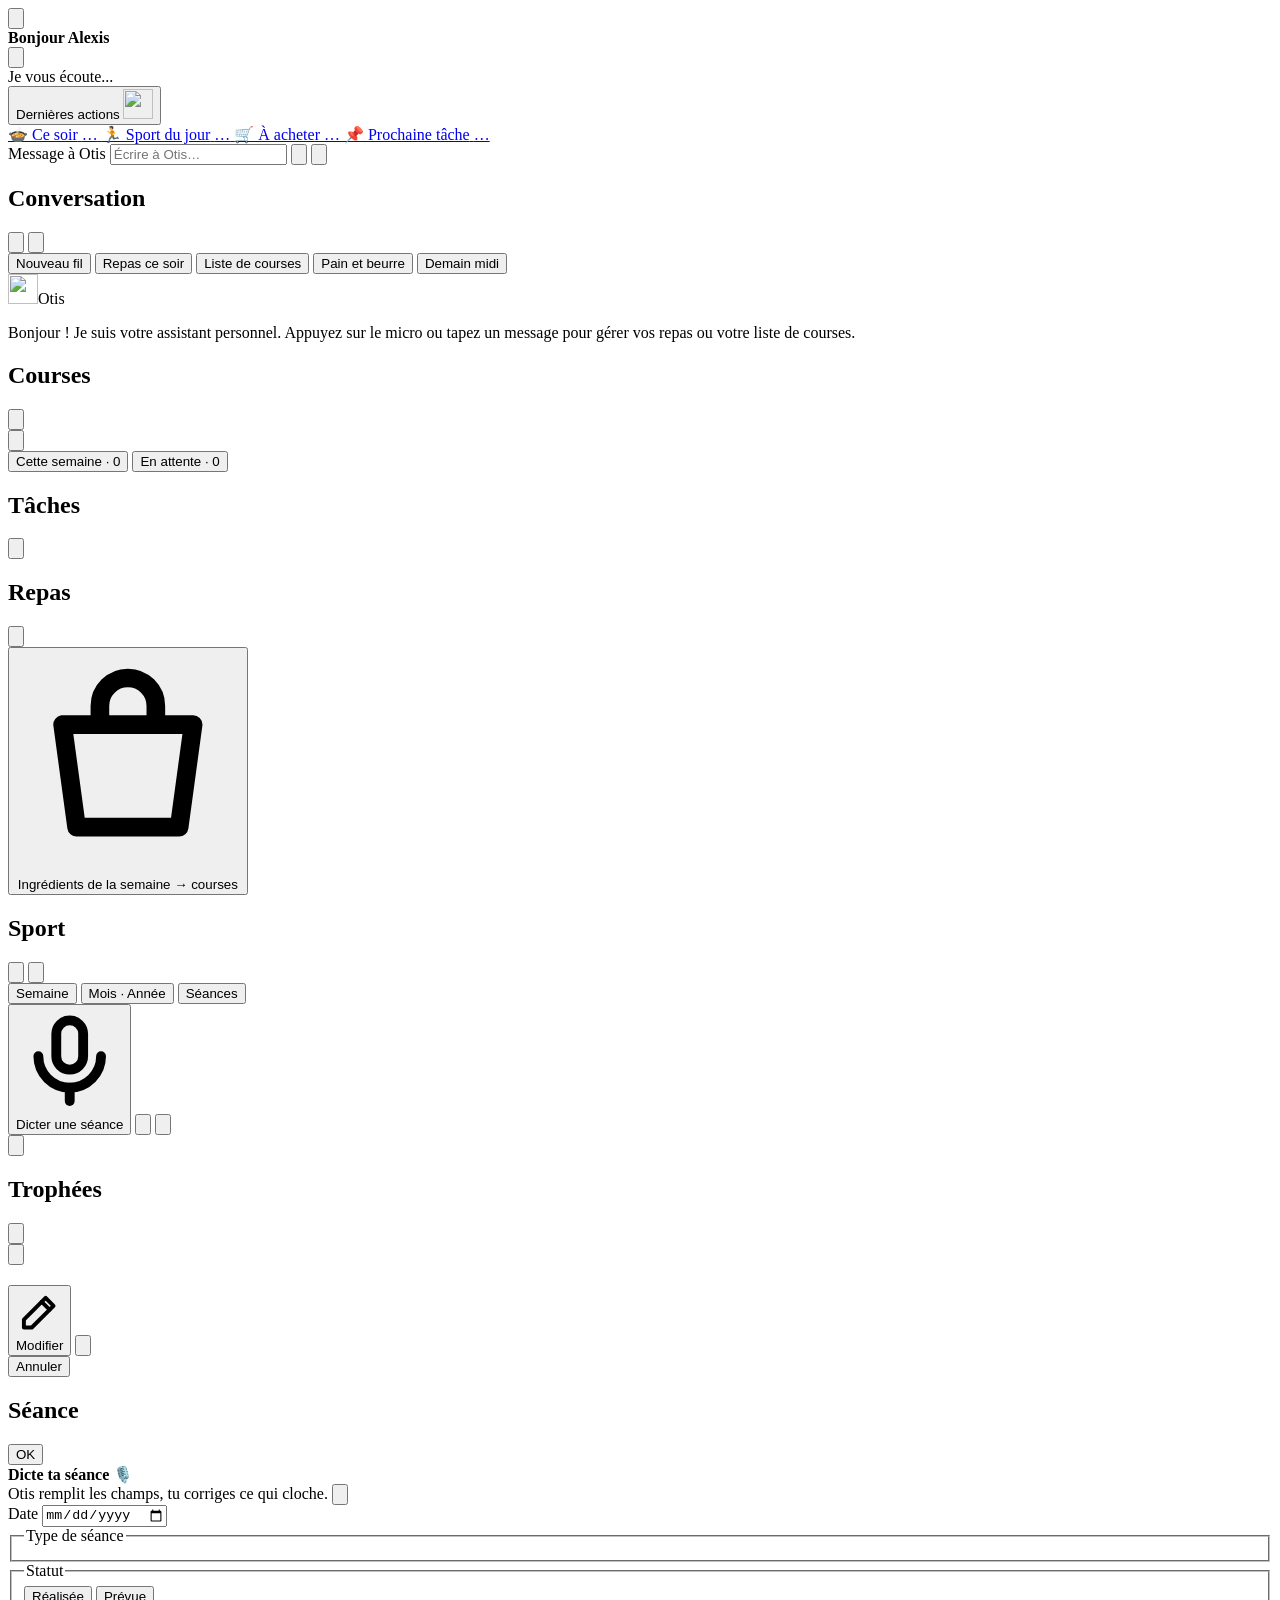
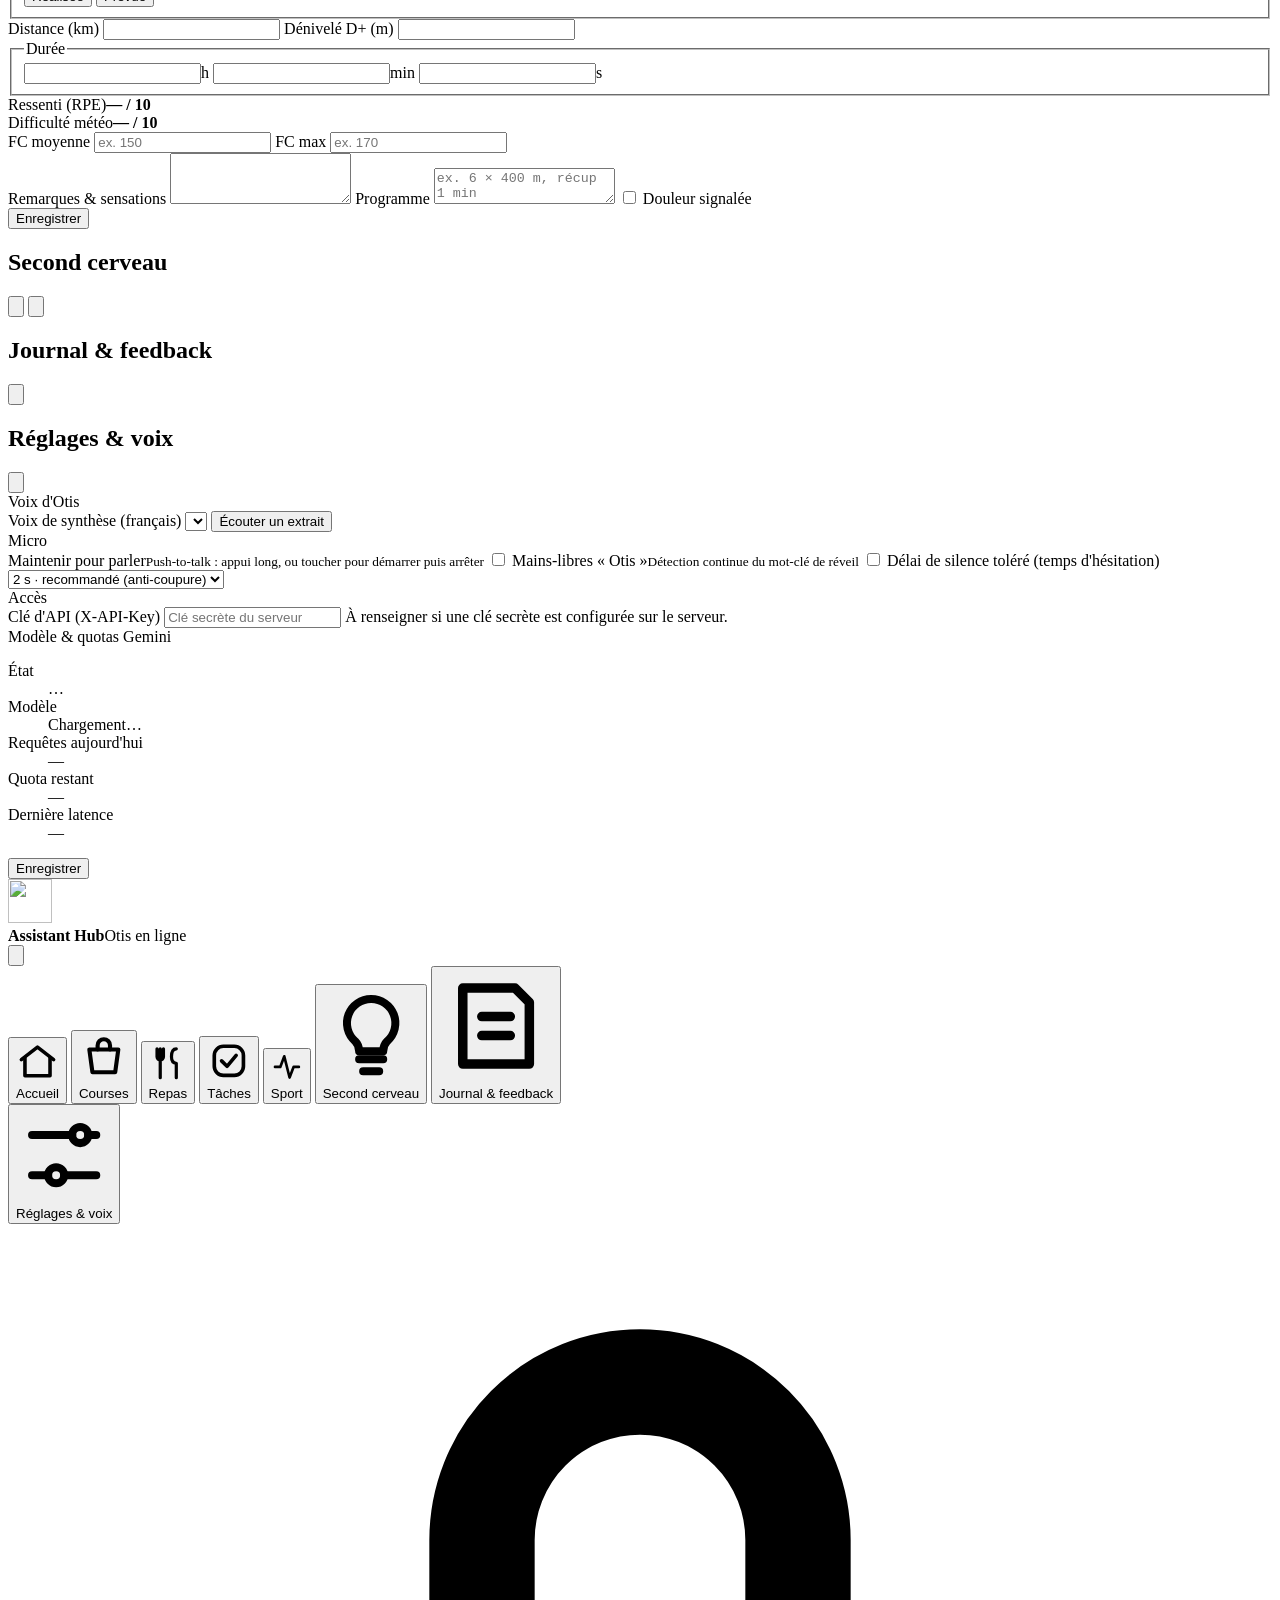
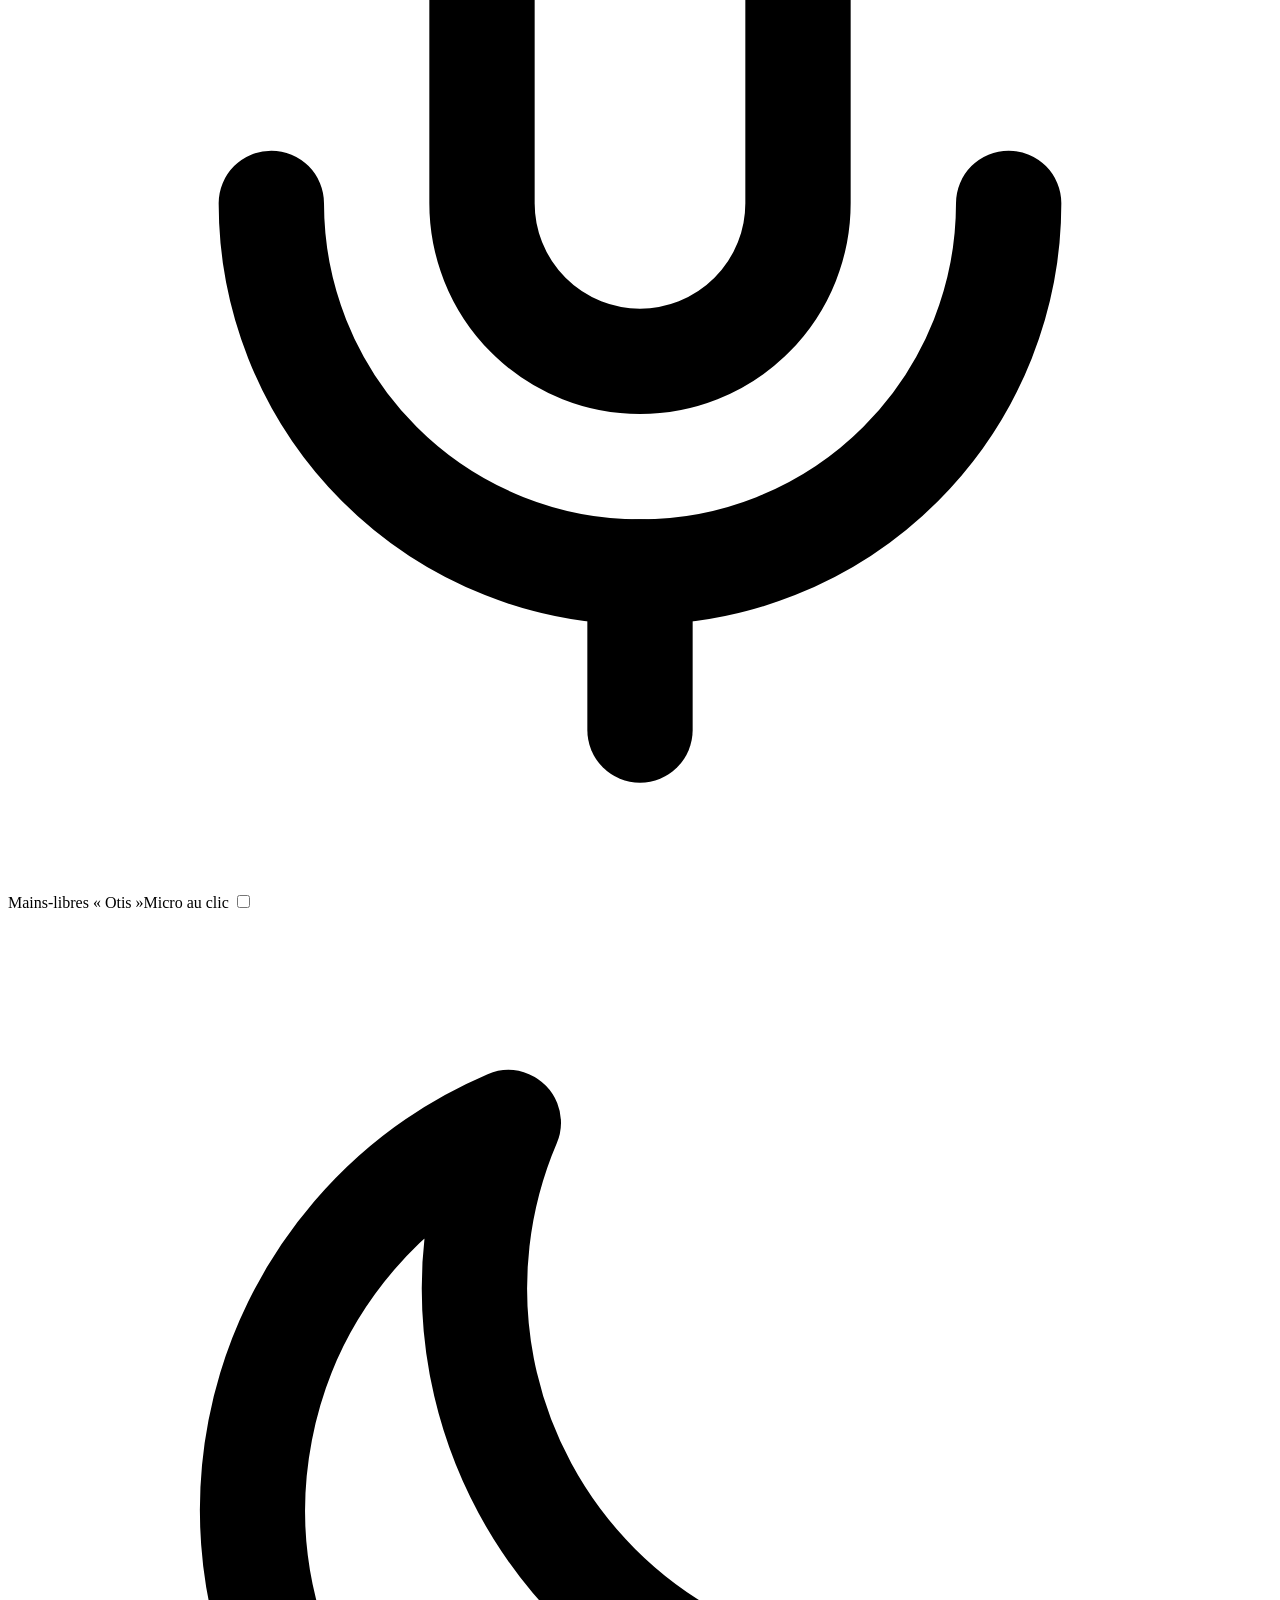
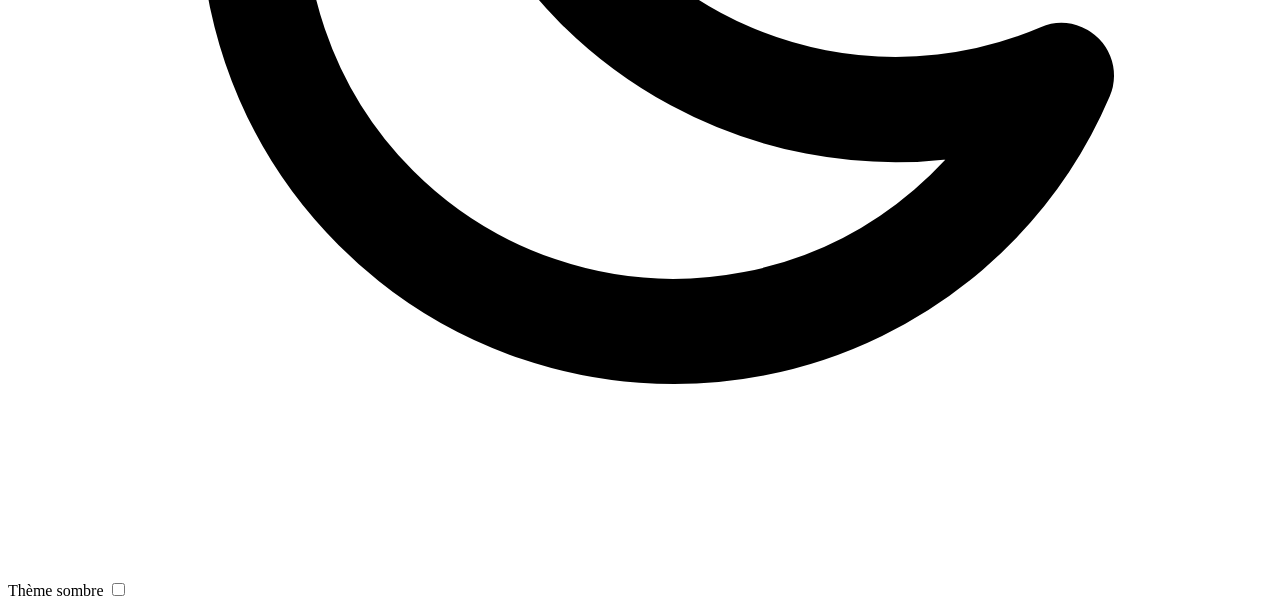
==== app/static/index.html @ 498e03b8 "#PAH - ux redesign : feat: home screen label "Otis" (manifest short_name + iOS app title, SW v49) Co" ====
<!DOCTYPE html>
<html lang="fr">
<head>
  <meta charset="UTF-8" />
  <meta name="viewport" content="width=device-width, initial-scale=1.0, maximum-scale=1.0, user-scalable=no" />
  <meta name="theme-color" content="#141416" />
  <meta name="apple-mobile-web-app-capable" content="yes" />
  <meta name="apple-mobile-web-app-status-bar-style" content="black-translucent" />
  <meta name="apple-mobile-web-app-title" content="Otis" />
  <meta name="description" content="Assistant vocal mobile personnel pour la gestion des repas et de la liste de courses." />
  <title>Assistant Personnel Hub</title>
  <!-- Thème posé avant le premier rendu (sans flash) ; même règle que resolveTheme() dans js/ui_shell.js -->
  <script>
    (function () {
      var t = null;
      try { t = localStorage.getItem("pah_theme"); } catch (e) {}
      if (t !== "light" && t !== "dark") t = window.matchMedia && window.matchMedia("(prefers-color-scheme: dark)").matches ? "dark" : "light";
      document.documentElement.setAttribute("data-theme", t);
    })();
  </script>

  <link rel="manifest" href="/manifest.json?v=8.1" />
  <link rel="icon" href="/static/icons/favicon.svg?v=8" type="image/svg+xml" />
  <link rel="icon" href="/static/icons/favicon-32.png?v=8" sizes="32x32" type="image/png" />
  <link rel="icon" href="/static/icons/favicon-16.png?v=8" sizes="16x16" type="image/png" />
  <link rel="apple-touch-icon" href="/static/icons/apple-touch-icon.png?v=8" />

  <!-- Google Fonts (Manrope, chargée par hub.css) -->
  <link rel="preconnect" href="https://fonts.googleapis.com" />
  <link rel="preconnect" href="https://fonts.gstatic.com" crossorigin />

  <link rel="stylesheet" href="/static/styles/hub.css?v=3" />
  <link rel="stylesheet" href="/static/styles/app.css?v=5" />
</head>
<body>

  <!-- Toast Notification Container (Observabilité UI) -->
  <div id="toast-container" class="toast-stack" aria-live="polite"></div>

  <div class="app" id="app-home">
  <!-- Barre du haut : menu · salutation · voix -->
  <header class="topbar">
    <button type="button" class="icon-btn" id="btn-open-drawer" aria-label="Ouvrir le menu" aria-controls="drawer" aria-expanded="false">
      <svg viewBox="0 0 24 24" fill="none" stroke="currentColor" stroke-width="2.2" stroke-linecap="round" aria-hidden="true"><path d="M4 7h16M4 12h16M4 17h10"/></svg>
    </button>
    <div class="topbar__title"><strong id="topbar-greeting">Bonjour Alexis</strong><span id="topbar-date"></span></div>
    <!-- Témoin File d'attente hors-ligne (Offline Outbox) -->
    <div id="offline-outbox-indicator" class="offline-outbox-badge" style="display:none;" title="Commandes hors-ligne en attente de synchronisation">
      <span class="outbox-icon">⏳</span>
      <span class="outbox-label">0 en attente</span>
    </div>
    <button type="button" class="icon-btn icon-btn--accent active" id="btn-tts-toggle" aria-label="Réponses vocales" aria-pressed="true">
      <svg viewBox="0 0 24 24" fill="none" stroke="currentColor" stroke-width="2" stroke-linecap="round" stroke-linejoin="round" aria-hidden="true"><path d="M4 10v4h4l5 4V6L8 10z"/><path d="M16.5 9a4 4 0 0 1 0 6"/></svg>
    </button>
  </header>

  <!-- Main Content Area -->
  <main class="app__main">

    <!-- ACCUEIL : dernières actions d'Otis + 4 bulles (la conversation complète est dans la feuille Conversation) -->
    <section id="view-home" class="home active" aria-label="Accueil">
      <!-- Live Voice Bar Visualizer -->
      <div id="voice-bar-area" class="voice-bar-area">
        <div class="voice-visualizer">
          <div class="visual-bar"></div>
          <div class="visual-bar"></div>
          <div class="visual-bar"></div>
          <div class="visual-bar"></div>
          <div class="visual-bar"></div>
          <div class="visual-bar"></div>
        </div>
        <div id="interim-transcript" class="interim-transcript">Je vous écoute...</div>
      </div>

      <section class="activity" id="home-activity" aria-label="Dernières actions">
        <button type="button" class="activity__head" data-open-conversation aria-label="Dernières actions — ouvrir la conversation avec Otis">
          Dernières actions <img class="avatar-otis" src="/static/icons/logo-otis.svg" alt="" width="30" height="30" />
        </button>
        <div id="home-activity-list" aria-live="polite"></div>
      </section>

      <div class="bubble-grid">
      <a href="#" class="bubble" data-section="repas" id="bubble-repas">
        <span class="bubble__label">🍲 Ce soir</span>
        <span class="bubble__value">…</span>
        <span class="bubble__foot"></span>
      </a>
      <a href="#" class="bubble" data-section="sport" id="bubble-sport">
        <span class="bubble__label">🏃 Sport du jour</span>
        <span class="bubble__value">…</span>
        <span class="bubble__foot"></span>
      </a>
      <a href="#" class="bubble" data-section="courses" id="bubble-courses">
        <span class="bubble__label">🛒 À acheter</span>
        <span class="bubble__value">…</span>
        <span class="bubble__foot"></span>
      </a>
      <a href="#" class="bubble" data-section="taches" id="bubble-taches">
        <span class="bubble__label">📌 Prochaine tâche</span>
        <span class="bubble__value">…</span>
        <span class="bubble__foot"></span>
      </a>
      </div>
    </section>
  </main>
  <!-- Barre de saisie universelle : déplacée dans la feuille ouverte (seul le placeholder change) -->
  <div class="composer-slot" id="composer-home-slot">
    <form id="query-form" class="composer" autocomplete="off">
      <input type="file" id="chat-file-image-input" accept="image/png,image/jpeg,image/webp" hidden />
      <label class="composer__field">
        <span class="sr-only">Message à Otis</span>
        <input type="text" id="query-input" placeholder="Écrire à Otis…" autocomplete="off" enterkeyhint="send" />
        <button type="button" class="composer__due" id="composer-due-label" aria-label="Changer la date de la tâche" hidden></button>
        <button type="button" id="btn-composer-due" class="icon-btn" aria-label="Choisir une date" aria-haspopup="dialog" aria-expanded="false" aria-controls="composer-due-pop" hidden>
          <svg viewBox="0 0 24 24" fill="none" stroke="currentColor" stroke-width="2" stroke-linecap="round" stroke-linejoin="round" aria-hidden="true"><rect x="4" y="5" width="16" height="15" rx="3"/><path d="M4 10h16M9 3v4M15 3v4"/></svg>
        </button>
        <button type="button" id="btn-chat-upload-image" class="icon-btn" aria-label="Envoyer une photo">
          <svg viewBox="0 0 24 24" fill="none" stroke="currentColor" stroke-width="2" stroke-linecap="round" stroke-linejoin="round" aria-hidden="true"><path d="M4 8h3l2-3h6l2 3h3v11H4z"/><circle cx="12" cy="13" r="3.5"/></svg>
        </button>
      </label>
      <div class="due-pop" id="composer-due-pop" role="dialog" aria-label="Échéance de la tâche" hidden>
        <label class="field">
          <span class="field__label">Date</span>
          <input type="date" id="composer-due-date" class="input" />
        </label>
        <label class="field">
          <span class="field__label">Heure (facultative)</span>
          <input type="time" id="composer-due-time" class="input" />
        </label>
        <div class="due-pop__actions">
          <button type="button" class="btn" id="btn-composer-due-clear">Effacer</button>
          <button type="button" class="btn btn--primary" id="btn-composer-due-ok">OK</button>
        </div>
      </div>
      <span id="mic-wrapper" class="mic-slot">
        <button type="button" id="mic-btn" class="mic-btn" aria-label="Maintenir pour parler à Otis">
          <svg viewBox="0 0 24 24" fill="none" stroke="currentColor" stroke-width="2.2" stroke-linecap="round" stroke-linejoin="round" aria-hidden="true"><rect x="9" y="3" width="6" height="11" rx="3"/><path d="M5 11a7 7 0 0 0 14 0"/><path d="M12 18v3"/></svg>
        </button>
      </span>
    </form>
  </div>
  </div>

    <!-- CONVERSATION : historique complet avec Otis (s'ouvre depuis « Dernières actions ») -->
    <section class="sheet" id="view-conversation" role="dialog" aria-modal="true" aria-labelledby="view-conversation-title" aria-hidden="true" tabindex="-1" inert>
      <span class="sheet__handle" aria-hidden="true"></span>
      <div class="sheet__header">
        <h2 class="sheet__title" id="view-conversation-title">Conversation</h2>
        <button type="button" class="icon-btn" id="btn-new-chat" aria-label="Nouveau fil de discussion">
          <svg viewBox="0 0 24 24" fill="none" stroke="currentColor" stroke-width="2.2" stroke-linecap="round" aria-hidden="true"><path d="M12 5v14M5 12h14"/></svg>
        </button>
        <button type="button" class="icon-btn" data-sheet-close aria-label="Fermer"><svg viewBox="0 0 24 24" fill="none" stroke="currentColor" stroke-width="2.2" stroke-linecap="round" aria-hidden="true"><path d="M6 6l12 12M18 6L6 18"/></svg></button>
      </div>
      <div class="chips chips--scroll" id="chips-container" aria-label="Suggestions">
        <button type="button" class="chip" id="chip-new-chat">Nouveau fil</button>
        <button type="button" class="chip" data-query="Qu'est-ce qu'on mange ce soir ?">Repas ce soir</button>
        <button type="button" class="chip" data-query="Donne-moi la liste de courses">Liste de courses</button>
        <button type="button" class="chip" data-query="Ajoute du pain et du beurre">Pain et beurre</button>
        <button type="button" class="chip" data-query="Qu'est-ce qu'on mange demain midi ?">Demain midi</button>
      </div>
      <div class="sheet__body">
        <div id="chat-stream" class="chat-stream" role="log" aria-live="polite" aria-label="Messages">
          <div class="msg msg--otis">
            <div class="msg__head"><img class="avatar-otis" src="/static/icons/logo-otis.svg" alt="" width="30" height="30" /><span class="msg__who">Otis</span></div>
            <p class="msg__text">Bonjour ! Je suis votre assistant personnel. Appuyez sur le micro ou tapez un message pour gérer vos repas ou votre liste de courses.</p>
          </div>
        </div>
        <!-- « Annuler » de la dernière action réversible d'Otis -->
        <div id="undo-toast" class="undo-bar" hidden>
          <span id="undo-toast-text" class="undo-bar__text">Action enregistrée</span>
          <button type="button" id="btn-undo-action" class="btn undo-bar__btn">Annuler</button>
        </div>
      </div>
      <div class="composer-slot"></div>
    </section>

    <!-- Feuille Courses (refonte UX, maquette E-Courses) -->
    <section class="sheet" id="view-shopping" role="dialog" aria-modal="true" aria-labelledby="view-shopping-title" aria-hidden="true" tabindex="-1" inert>
      <span class="sheet__handle" aria-hidden="true"></span>
      <div class="sheet__header">
        <h2 class="sheet__title" id="view-shopping-title">Courses</h2>
        <div class="menu-anchor">
          <button type="button" class="icon-btn" id="btn-shopping-more" aria-label="Plus d'options" aria-haspopup="menu" aria-expanded="false" aria-controls="shopping-menu"><svg viewBox="0 0 24 24" fill="none" stroke="currentColor" stroke-width="2.2" stroke-linecap="round" aria-hidden="true"><circle cx="5" cy="12" r="1"/><circle cx="12" cy="12" r="1"/><circle cx="19" cy="12" r="1"/></svg></button>
          <div class="menu-pop" id="shopping-menu" role="menu" aria-labelledby="btn-shopping-more" hidden>
            <button type="button" id="btn-reset-shopping" role="menuitem" class="menu-pop__item">Réinitialiser la semaine</button>
            <button type="button" id="btn-clear-bought" role="menuitem" class="menu-pop__item">Vider les achetés (en attente)</button>
          </div>
        </div>
        <button type="button" class="icon-btn" data-sheet-close aria-label="Fermer"><svg viewBox="0 0 24 24" fill="none" stroke="currentColor" stroke-width="2.2" stroke-linecap="round" aria-hidden="true"><path d="M6 6l12 12M18 6L6 18"/></svg></button>
      </div>
      <div class="seg" role="tablist" aria-label="Liste">
        <button type="button" role="tab" id="tab-cette-semaine" aria-selected="true" aria-controls="shopping-list-container">Cette semaine&nbsp;·&nbsp;<span id="badge-cette-semaine">0</span></button>
        <button type="button" role="tab" id="tab-liste-attente" aria-selected="false" aria-controls="shopping-list-container">En attente&nbsp;·&nbsp;<span id="badge-liste-attente">0</span></button>
      </div>
      <div class="sheet__body">
        <div id="shopping-completion-banner" hidden></div>
        <div id="shopping-list-container" class="shopping-list" role="tabpanel" aria-labelledby="tab-cette-semaine"></div>
      </div>
      <div class="composer-slot"></div>
    </section>

    <!-- Feuille Tâches (refonte UX, maquette E-Taches) : Google Tasks, liste « Mes tâches » ; ajout par la barre de saisie -->
    <section class="sheet" id="view-tasks" role="dialog" aria-modal="true" aria-labelledby="view-tasks-title" aria-hidden="true" tabindex="-1" inert>
      <span class="sheet__handle" aria-hidden="true"></span>
      <div class="sheet__header">
        <h2 class="sheet__title" id="view-tasks-title">Tâches <small id="tasks-count"></small></h2>
        <button type="button" class="icon-btn" data-sheet-close aria-label="Fermer"><svg viewBox="0 0 24 24" fill="none" stroke="currentColor" stroke-width="2.2" stroke-linecap="round" aria-hidden="true"><path d="M6 6l12 12M18 6L6 18"/></svg></button>
      </div>
      <div class="sheet__body">
        <div id="tasks-list-container" class="tasks-list"></div>
      </div>
      <div class="composer-slot"></div>
    </section>

    <!-- VIEW 3: MEAL PLAN -->
    <section class="sheet" id="view-meals" role="dialog" aria-modal="true" aria-labelledby="view-meals-title" aria-hidden="true" tabindex="-1" inert>
      <span class="sheet__handle" aria-hidden="true"></span>
      <div class="sheet__header">
        <h2 class="sheet__title" id="view-meals-title">Repas</h2>
        <button type="button" class="icon-btn" data-sheet-close aria-label="Fermer"><svg viewBox="0 0 24 24" fill="none" stroke="currentColor" stroke-width="2.2" stroke-linecap="round" aria-hidden="true"><path d="M6 6l12 12M18 6L6 18"/></svg></button>
      </div>
      <div class="sheet__body">
        <div class="meal-head">
          <div id="meal-nav" class="meal-nav"></div>
          <div class="meal-days" id="meal-days" role="tablist" aria-label="Jour"></div>
        </div>
        <div id="meal-container" class="meals"></div>
        <button type="button" class="meal-ingredients-btn" id="btn-meal-ingredients" aria-expanded="false" aria-controls="meal-ingredients">
          <svg viewBox="0 0 24 24" fill="none" stroke="currentColor" stroke-width="2" stroke-linecap="round" stroke-linejoin="round" aria-hidden="true"><path d="M5 8h14l-1.5 11h-11z"/><path d="M9 8V6a3 3 0 0 1 6 0v2"/></svg>
          <span>Ingrédients de la semaine → courses</span>
        </button>
        <div id="meal-ingredients" class="meal-ingredients" hidden></div>
      </div>
      <div class="composer-slot"></div>
    </section>

    <!-- VIEW 4: SPORT RUNNING & COACH OTIS -->
    <section class="sheet" id="view-sport" role="dialog" aria-modal="true" aria-labelledby="view-sport-title" aria-hidden="true" tabindex="-1" inert>
      <span class="sheet__handle" aria-hidden="true"></span>
      <div class="sheet__header">
        <h2 class="sheet__title" id="view-sport-title">Sport</h2>
        <button type="button" class="icon-btn icon-btn--accent" id="btn-sport-trophies" aria-label="Trophées"><svg viewBox="0 0 24 24" fill="none" stroke="currentColor" stroke-width="2" stroke-linecap="round" stroke-linejoin="round" aria-hidden="true"><path d="M8 4h8v5a4 4 0 0 1-8 0z"/><path d="M8 6H5a3 3 0 0 0 3 4M16 6h3a3 3 0 0 1-3 4M12 13v4M9 20h6"/></svg></button>
        <button type="button" class="icon-btn" data-sheet-close aria-label="Fermer"><svg viewBox="0 0 24 24" fill="none" stroke="currentColor" stroke-width="2.2" stroke-linecap="round" aria-hidden="true"><path d="M6 6l12 12M18 6L6 18"/></svg></button>
      </div>
      <div class="seg" role="tablist" aria-label="Vue">
        <button type="button" role="tab" id="tab-sport-week" data-sport-view="week" aria-selected="true">Semaine</button>
        <button type="button" role="tab" id="tab-sport-period" data-sport-view="period" aria-selected="false">Mois · Année</button>
        <button type="button" role="tab" id="tab-sport-sessions" data-sport-view="sessions" aria-selected="false">Séances</button>
      </div>
      <div class="sheet__body">
        <!-- Vue Semaine : coach, période, totaux, jauge, séances de la semaine (views/sport/period_view.js) -->
        <div id="sport-week" class="sport-view" role="tabpanel" aria-labelledby="tab-sport-week"></div>
        <!-- Vue Mois · Année : totaux, tuiles, histogramme cliquable, palier imminent -->
        <div id="sport-period" class="sport-view" role="tabpanel" aria-labelledby="tab-sport-period" hidden></div>
        <!-- Vue Séances : filtres, liste par semaine, pagination (views/sport/sessions_list_view.js) -->
        <div id="sport-sessions-list" class="sport-view" role="tabpanel" aria-labelledby="tab-sport-sessions" hidden></div>
      </div>
      <div class="action-bar">
        <button type="button" class="btn btn--primary" id="btn-sport-dictate"><svg viewBox="0 0 24 24" fill="none" stroke="currentColor" stroke-width="2.2" stroke-linecap="round" stroke-linejoin="round" aria-hidden="true"><rect x="9" y="3" width="6" height="11" rx="3"/><path d="M5 11a7 7 0 0 0 14 0"/><path d="M12 18v3"/></svg>Dicter une séance</button>
        <button type="button" class="icon-btn" id="btn-sport-new" aria-label="Saisir une séance à la main"><svg viewBox="0 0 24 24" fill="none" stroke="currentColor" stroke-width="2" stroke-linecap="round" stroke-linejoin="round" aria-hidden="true"><path d="M4 20h4L19 9l-4-4L4 16z"/><path d="M13 7l4 4"/></svg></button>
        <input type="file" id="file-sport-screenshot-input" accept="image/png,image/jpeg,image/webp" hidden />
        <button type="button" class="icon-btn" id="btn-import-sport-screenshot" aria-label="Importer une capture de montre"><svg viewBox="0 0 24 24" fill="none" stroke="currentColor" stroke-width="2" stroke-linecap="round" stroke-linejoin="round" aria-hidden="true"><path d="M4 8h3l2-3h6l2 3h3v11H4z"/><circle cx="12" cy="13" r="3.5"/></svg></button>
      </div>
    </section>

    <!-- Trophées (feuille empilée sur Sport, icône 🏆) : ‹ revient au Sport, ✕ ferme tout (views/sport/trophies_view.js) -->
    <section class="sheet sheet--stacked" id="view-sport-trophies" role="dialog" aria-modal="true" aria-labelledby="sport-trophies-title" aria-hidden="true" tabindex="-1" inert>
      <span class="sheet__handle" aria-hidden="true"></span>
      <div class="sheet__header">
        <button type="button" class="icon-btn" data-sheet-close aria-label="Retour au sport"><svg viewBox="0 0 24 24" fill="none" stroke="currentColor" stroke-width="2.2" stroke-linecap="round" aria-hidden="true"><path d="M15 6l-6 6 6 6"/></svg></button>
        <h2 class="sheet__title" id="sport-trophies-title">Trophées</h2>
        <button type="button" class="icon-btn" id="btn-trophies-close" aria-label="Fermer"><svg viewBox="0 0 24 24" fill="none" stroke="currentColor" stroke-width="2.2" stroke-linecap="round" aria-hidden="true"><path d="M6 6l12 12M18 6L6 18"/></svg></button>
      </div>
      <div class="sheet__body trophies" id="trophies-body"></div>
    </section>

    <!-- Détail d'une séance (feuille empilée) : la barre de saisie corrige la séance ouverte -->
    <section class="sheet sheet--stacked" id="view-sport-session" role="dialog" aria-modal="true" aria-labelledby="sport-session-title" aria-hidden="true" tabindex="-1" inert>
      <span class="sheet__handle" aria-hidden="true"></span>
      <div class="sheet__header">
        <button type="button" class="icon-btn" data-sheet-close aria-label="Retour aux séances"><svg viewBox="0 0 24 24" fill="none" stroke="currentColor" stroke-width="2.2" stroke-linecap="round" aria-hidden="true"><path d="M15 6l-6 6 6 6"/></svg></button>
        <div class="sport-detail__heading">
          <h2 class="sport-detail__title" id="sport-session-title"></h2>
          <span class="sport-detail__sub" id="sport-session-sub"></span>
        </div>
        <button type="button" class="btn sport-detail__edit" id="btn-sport-session-edit"><svg viewBox="0 0 24 24" fill="none" stroke="currentColor" stroke-width="2" stroke-linecap="round" stroke-linejoin="round" aria-hidden="true"><path d="M4 20h4L19 9l-4-4L4 16z"/><path d="M13 7l4 4"/></svg>Modifier</button>
        <button type="button" class="icon-btn icon-btn--danger" id="btn-sport-session-delete" aria-label="Supprimer la séance"><svg viewBox="0 0 24 24" fill="none" stroke="currentColor" stroke-width="2" stroke-linecap="round" stroke-linejoin="round" aria-hidden="true"><path d="M5 7h14M9 7V4h6v3M7 7l1 13h8l1-13"/></svg></button>
      </div>
      <div class="sheet__body" id="sport-session-body"></div>
      <div class="composer-slot"></div>
    </section>

    <!-- Formulaire Séance unique (créer / modifier, feuille empilée) avec « Dicte ta séance » -->
    <section class="sheet sheet--stacked" id="view-sport-form" role="dialog" aria-modal="true" aria-labelledby="sport-form-title" aria-hidden="true" tabindex="-1" inert>
      <span class="sheet__handle" aria-hidden="true"></span>
      <div class="sheet__header sport-form__header">
        <button type="button" class="btn" data-sheet-close>Annuler</button>
        <h2 class="sport-form__title" id="sport-form-title">Séance</h2>
        <button type="submit" class="btn btn--primary" form="sport-form">OK</button>
      </div>
      <div class="sheet__body">
        <form class="form" id="sport-form" novalidate>
          <div class="callout callout--accent">
            <span class="callout__text"><strong>Dicte ta séance 🎙️</strong><br><span id="sport-form-dictation-hint">Otis remplit les champs, tu corriges ce qui cloche.</span></span>
            <button type="button" class="mic-btn" id="btn-sport-form-dictate" aria-label="Dicter pour remplir le formulaire"><svg viewBox="0 0 24 24" fill="none" stroke="currentColor" stroke-width="2.2" stroke-linecap="round" stroke-linejoin="round" aria-hidden="true"><rect x="9" y="3" width="6" height="11" rx="3"/><path d="M5 11a7 7 0 0 0 14 0"/><path d="M12 18v3"/></svg></button>
          </div>
          <label class="field">
            <span class="field__label">Date</span>
            <input class="input" type="date" id="sport-form-date" required>
          </label>
          <fieldset>
            <legend>Type de séance</legend>
            <div class="chips" id="sport-form-types"></div>
          </fieldset>
          <fieldset>
            <legend>Statut</legend>
            <div class="seg seg--rail sport-form__status" id="sport-form-status">
              <button type="button" data-statut="Réalisé" aria-pressed="true">Réalisée</button>
              <button type="button" data-statut="Prévu" aria-pressed="false">Prévue</button>
            </div>
          </fieldset>
          <div class="grid-2">
            <label class="field">
              <span class="field__label">Distance (km)</span>
              <input class="input" type="text" inputmode="decimal" id="sport-form-distance" autocomplete="off">
            </label>
            <label class="field">
              <span class="field__label">Dénivelé D+ (m)</span>
              <input class="input" type="text" inputmode="numeric" id="sport-form-dplus" autocomplete="off">
            </label>
          </div>
          <fieldset>
            <legend>Durée</legend>
            <div class="grid-3">
              <label class="input-unit"><input class="input" type="text" inputmode="numeric" id="sport-form-h" aria-label="Heures" autocomplete="off"><span>h</span></label>
              <label class="input-unit"><input class="input" type="text" inputmode="numeric" id="sport-form-m" aria-label="Minutes" autocomplete="off"><span>min</span></label>
              <label class="input-unit"><input class="input" type="text" inputmode="numeric" id="sport-form-s" aria-label="Secondes" autocomplete="off"><span>s</span></label>
            </div>
            <span class="field__hint" id="sport-form-pace"></span>
          </fieldset>
          <div class="field">
            <div class="field__row"><span class="field__label">Ressenti (RPE)</span><strong id="sport-form-rpe-value">— / 10</strong></div>
            <div class="scale" id="sport-form-rpe" data-min="1" data-max="10" data-allow-empty="true" role="radiogroup" aria-label="Ressenti de 1 à 10"></div>
          </div>
          <div class="field">
            <div class="field__row"><span class="field__label">Difficulté météo</span><strong id="sport-form-meteo-value">— / 10</strong></div>
            <div class="scale" id="sport-form-meteo" data-min="1" data-max="10" data-allow-empty="true" role="radiogroup" aria-label="Difficulté météo de 1 à 10"></div>
          </div>
          <div class="grid-2">
            <label class="field">
              <span class="field__label">FC moyenne</span>
              <input class="input" type="text" inputmode="numeric" id="sport-form-fc-moy" placeholder="ex. 150" autocomplete="off">
            </label>
            <label class="field">
              <span class="field__label">FC max</span>
              <input class="input" type="text" inputmode="numeric" id="sport-form-fc-max" placeholder="ex. 170" autocomplete="off">
            </label>
          </div>
          <label class="field">
            <span class="field__label">Remarques &amp; sensations</span>
            <textarea class="textarea" rows="3" id="sport-form-remarques"></textarea>
          </label>
          <label class="field">
            <span class="field__label">Programme</span>
            <textarea class="textarea" rows="2" id="sport-form-programme" placeholder="ex. 6 × 400 m, récup 1 min"></textarea>
          </label>
          <label class="sport-form__pain">
            <input class="check check--danger" type="checkbox" id="sport-form-pain">
            <span>Douleur signalée</span>
          </label>
          <div class="sport-form__pain-detail" id="sport-form-pain-detail" hidden>
            <div class="field">
              <div class="field__row"><span class="field__label">Intensité de la douleur</span><strong id="sport-form-pain-level-value">5 / 10</strong></div>
              <div class="scale scale--danger" id="sport-form-pain-level" data-min="0" data-max="10" role="radiogroup" aria-label="Intensité de la douleur de 0 à 10"></div>
            </div>
            <label class="field">
              <span class="field__label">Zone</span>
              <input class="input" type="text" id="sport-form-pain-zone" maxlength="60" placeholder="ex. tibia / genou" autocomplete="off">
            </label>
          </div>
          <p class="sport-form__errors" id="sport-form-errors" role="alert" hidden></p>
        </form>
      </div>
      <div class="sport-form__footer">
        <button type="submit" class="btn btn--primary btn--block btn--lg" form="sport-form">Enregistrer</button>
      </div>
    </section>

    <!-- Feuille Second cerveau (refonte UX, maquette E-Notes) : puces de catégorie, cartes ; ajout par la barre de saisie -->
    <section class="sheet" id="view-second-brain" role="dialog" aria-modal="true" aria-labelledby="view-second-brain-title" aria-hidden="true" tabindex="-1" inert>
      <span class="sheet__handle" aria-hidden="true"></span>
      <div class="sheet__header">
        <h2 class="sheet__title" id="view-second-brain-title">Second cerveau</h2>
        <button type="button" class="icon-btn" id="btn-brain-search" aria-label="Rechercher" aria-expanded="false" aria-controls="brain-search"><svg viewBox="0 0 24 24" fill="none" stroke="currentColor" stroke-width="2.2" stroke-linecap="round" aria-hidden="true"><circle cx="11" cy="11" r="6.5"/><path d="M16 16l4 4"/></svg></button>
        <button type="button" class="icon-btn" data-sheet-close aria-label="Fermer"><svg viewBox="0 0 24 24" fill="none" stroke="currentColor" stroke-width="2.2" stroke-linecap="round" aria-hidden="true"><path d="M6 6l12 12M18 6L6 18"/></svg></button>
      </div>
      <div class="brain-search" id="brain-search" hidden>
        <label class="sr-only" for="brain-search-input">Rechercher dans les notes</label>
        <input type="search" id="brain-search-input" class="input" placeholder="Rechercher dans les notes…" autocomplete="off" enterkeyhint="search" />
      </div>
      <div class="chips chips--scroll" id="brain-chips" role="tablist" aria-label="Catégorie"></div>
      <div class="sheet__body">
        <div id="second-brain-list" class="notes-list" role="tabpanel" aria-label="Notes"></div>
      </div>
      <div class="composer-slot"></div>
    </section>

    <!-- Feuille Journal & feedback (sortie du Second cerveau, refonte UX étape 7) : contenu inchangé -->
    <section class="sheet" id="view-journal" role="dialog" aria-modal="true" aria-labelledby="view-journal-title" aria-hidden="true" tabindex="-1" inert>
      <span class="sheet__handle" aria-hidden="true"></span>
      <div class="sheet__header">
        <h2 class="sheet__title" id="view-journal-title">Journal &amp; feedback</h2>
        <button type="button" class="icon-btn" data-sheet-close aria-label="Fermer"><svg viewBox="0 0 24 24" fill="none" stroke="currentColor" stroke-width="2.2" stroke-linecap="round" aria-hidden="true"><path d="M6 6l12 12M18 6L6 18"/></svg></button>
      </div>
      <div class="sheet__body">
        <div id="audit-logs-list" class="journal-list"></div>
      </div>
    </section>

    <!-- Feuille Réglages & voix (ancienne modale, refonte UX étape 7 suite) : contenu inchangé ; « Enregistrer » applique -->
    <section class="sheet" id="view-settings" role="dialog" aria-modal="true" aria-labelledby="view-settings-title" aria-hidden="true" tabindex="-1" inert>
      <span class="sheet__handle" aria-hidden="true"></span>
      <div class="sheet__header">
        <h2 class="sheet__title" id="view-settings-title">Réglages &amp; voix</h2>
        <button type="button" class="icon-btn" data-sheet-close aria-label="Fermer"><svg viewBox="0 0 24 24" fill="none" stroke="currentColor" stroke-width="2.2" stroke-linecap="round" aria-hidden="true"><path d="M6 6l12 12M18 6L6 18"/></svg></button>
      </div>
      <div class="sheet__body">
        <form class="settings-form" id="settings-form" novalidate>
          <span class="section-label">Voix d'Otis</span>
          <div class="settings-group">
            <label class="field">
              <span class="field__label">Voix de synthèse (français)</span>
              <select id="voice-select" class="select"></select>
            </label>
            <button type="button" id="btn-test-voice" class="btn">Écouter un extrait</button>
          </div>

          <span class="section-label">Micro</span>
          <div class="settings-group">
            <label class="settings-row">
              <span class="settings-row__text">Maintenir pour parler<small>Push-to-talk : appui long, ou toucher pour démarrer puis arrêter</small></span>
              <span class="switch"><input type="checkbox" id="push-to-talk-toggle" /><span></span></span>
            </label>
            <label class="settings-row">
              <span class="settings-row__text">Mains-libres « Otis »<small>Détection continue du mot-clé de réveil</small></span>
              <span class="switch"><input type="checkbox" id="wake-word-toggle" /><span></span></span>
            </label>
            <label class="field">
              <span class="field__label">Délai de silence toléré (temps d'hésitation)</span>
              <select id="vad-silence-select" class="select">
                <option value="1500">1,5 s · rapide</option>
                <option value="2000" selected>2 s · recommandé (anti-coupure)</option>
                <option value="2500">2,5 s · très tolérant</option>
              </select>
            </label>
          </div>

          <span class="section-label">Accès</span>
          <div class="settings-group">
            <label class="field">
              <span class="field__label">Clé d'API (X-API-Key)</span>
              <input type="password" id="api-key-input" class="input" placeholder="Clé secrète du serveur" autocomplete="off" />
              <span class="field__hint">À renseigner si une clé secrète est configurée sur le serveur.</span>
            </label>
          </div>

          <span class="section-label">Modèle &amp; quotas Gemini</span>
          <div class="settings-group">
            <dl class="settings-stats">
              <div><dt>État</dt><dd><span id="llm-quota-badge" class="badge badge--muted">…</span></dd></div>
              <div><dt>Modèle</dt><dd id="llm-stat-model">Chargement…</dd></div>
              <div><dt>Requêtes aujourd'hui</dt><dd id="llm-stat-requests">—</dd></div>
              <div><dt>Quota restant</dt><dd id="llm-stat-remaining">—</dd></div>
              <div><dt>Dernière latence</dt><dd id="llm-stat-latency">—</dd></div>
            </dl>
          </div>
        </form>
      </div>
      <div class="settings__footer">
        <button type="submit" class="btn btn--primary btn--block btn--lg" id="btn-save-settings" form="settings-form">Enregistrer</button>
      </div>
    </section>


  <!-- Menu burger (remplace la barre d'onglets du bas) -->
  <nav class="drawer" id="drawer" aria-label="Menu principal" aria-hidden="true" tabindex="-1" inert>
    <div class="drawer__brand">
      <img class="avatar-otis avatar-otis--lg" src="/static/icons/logo-otis.svg" alt="" width="44" height="44" />
      <div class="drawer__brand-text"><strong>Assistant Hub</strong><span class="drawer__status">Otis en ligne</span></div>
      <button type="button" class="icon-btn" data-drawer-close aria-label="Fermer le menu"><svg viewBox="0 0 24 24" fill="none" stroke="currentColor" stroke-width="2.2" stroke-linecap="round" aria-hidden="true"><path d="M6 6l12 12M18 6L6 18"/></svg></button>
    </div>
    <button type="button" class="drawer__item" data-section="accueil" aria-current="page"><svg viewBox="0 0 24 24" fill="none" stroke="currentColor" stroke-width="2" stroke-linecap="round" stroke-linejoin="round" aria-hidden="true"><path d="M3 11l9-7 9 7"/><path d="M5 10v10h14V10"/></svg><span class="drawer__label">Accueil</span></button>
    <button type="button" class="drawer__item" data-section="courses"><svg viewBox="0 0 24 24" fill="none" stroke="currentColor" stroke-width="2" stroke-linecap="round" stroke-linejoin="round" aria-hidden="true"><path d="M5 8h14l-1.5 11h-11z"/><path d="M9 8V6a3 3 0 0 1 6 0v2"/></svg><span class="drawer__label">Courses</span><span class="count" id="drawer-count-courses"></span></button>
    <button type="button" class="drawer__item" data-section="repas"><svg viewBox="0 0 24 24" fill="none" stroke="currentColor" stroke-width="2" stroke-linecap="round" stroke-linejoin="round" aria-hidden="true"><path d="M7 3v8M5 3v5a2 2 0 0 0 4 0V3M7 11v10"/><path d="M17 3c-2 0-3 2-3 5s1 4 3 4v9"/></svg><span class="drawer__label">Repas</span></button>
    <button type="button" class="drawer__item" data-section="taches"><svg viewBox="0 0 24 24" fill="none" stroke="currentColor" stroke-width="2" stroke-linecap="round" stroke-linejoin="round" aria-hidden="true"><rect x="4" y="4" width="16" height="16" rx="5"/><path d="M8 12l3 3 5-6"/></svg><span class="drawer__label">Tâches</span><span class="count" id="drawer-count-taches"></span></button>
    <button type="button" class="drawer__item" data-section="sport"><svg viewBox="0 0 24 24" fill="none" stroke="currentColor" stroke-width="2" stroke-linecap="round" stroke-linejoin="round" aria-hidden="true"><path d="M3 12h4l3-8 4 16 3-8h4"/></svg><span class="drawer__label">Sport</span></button>
    <button type="button" class="drawer__item" data-section="second_cerveau"><svg viewBox="0 0 24 24" fill="none" stroke="currentColor" stroke-width="2" stroke-linecap="round" stroke-linejoin="round" aria-hidden="true"><path d="M9 18h6M10 21h4"/><path d="M12 3a6 6 0 0 0-4 10.5c.7.7 1 1.5 1 2.5h6c0-1 .3-1.8 1-2.5A6 6 0 0 0 12 3z"/></svg><span class="drawer__label">Second cerveau</span><span class="count" id="drawer-count-second_cerveau"></span></button>
    <button type="button" class="drawer__item" id="drawer-journal" data-section="journal"><svg viewBox="0 0 24 24" fill="none" stroke="currentColor" stroke-width="2" stroke-linecap="round" stroke-linejoin="round" aria-hidden="true"><path d="M5 4h11l3 3v13H5z"/><path d="M9 10h6M9 14h6"/></svg><span class="drawer__label">Journal &amp; feedback</span></button>
    <div class="drawer__footer">
      <button type="button" class="drawer__item" id="btn-settings" data-section="reglages"><svg viewBox="0 0 24 24" fill="none" stroke="currentColor" stroke-width="2" stroke-linecap="round" stroke-linejoin="round" aria-hidden="true"><path d="M4 7h10M18 7h2M4 17h4M12 17h8"/><circle cx="16" cy="7" r="2"/><circle cx="10" cy="17" r="2"/></svg><span class="drawer__label">Réglages &amp; voix</span></button>
      <label class="drawer__item"><svg viewBox="0 0 24 24" fill="none" stroke="currentColor" stroke-width="2" stroke-linecap="round" stroke-linejoin="round" aria-hidden="true"><rect x="9" y="3" width="6" height="11" rx="3"/><path d="M5 11a7 7 0 0 0 14 0"/><path d="M12 18v3"/></svg><span class="drawer__label">Mains-libres « Otis »<span id="wake-word-indicator" class="wake-word-indicator"><span class="wake-dot"></span><span class="wake-label">Micro au clic</span></span></span>
        <span class="switch"><input type="checkbox" id="wake-word-switch" /><span></span></span>
      </label>
      <label class="drawer__item"><svg viewBox="0 0 24 24" fill="none" stroke="currentColor" stroke-width="2" stroke-linecap="round" stroke-linejoin="round" aria-hidden="true"><path d="M20 14.5A8 8 0 0 1 9.5 4 8 8 0 1 0 20 14.5z"/></svg><span class="drawer__label">Thème sombre</span>
        <span class="switch"><input type="checkbox" id="theme-switch" /><span></span></span>
      </label>
    </div>
  </nav>
  <div class="sheet-backdrop" aria-hidden="true"></div>

  <script type="module" src="/static/app.js?v=31.0"></script>
</body>
</html>
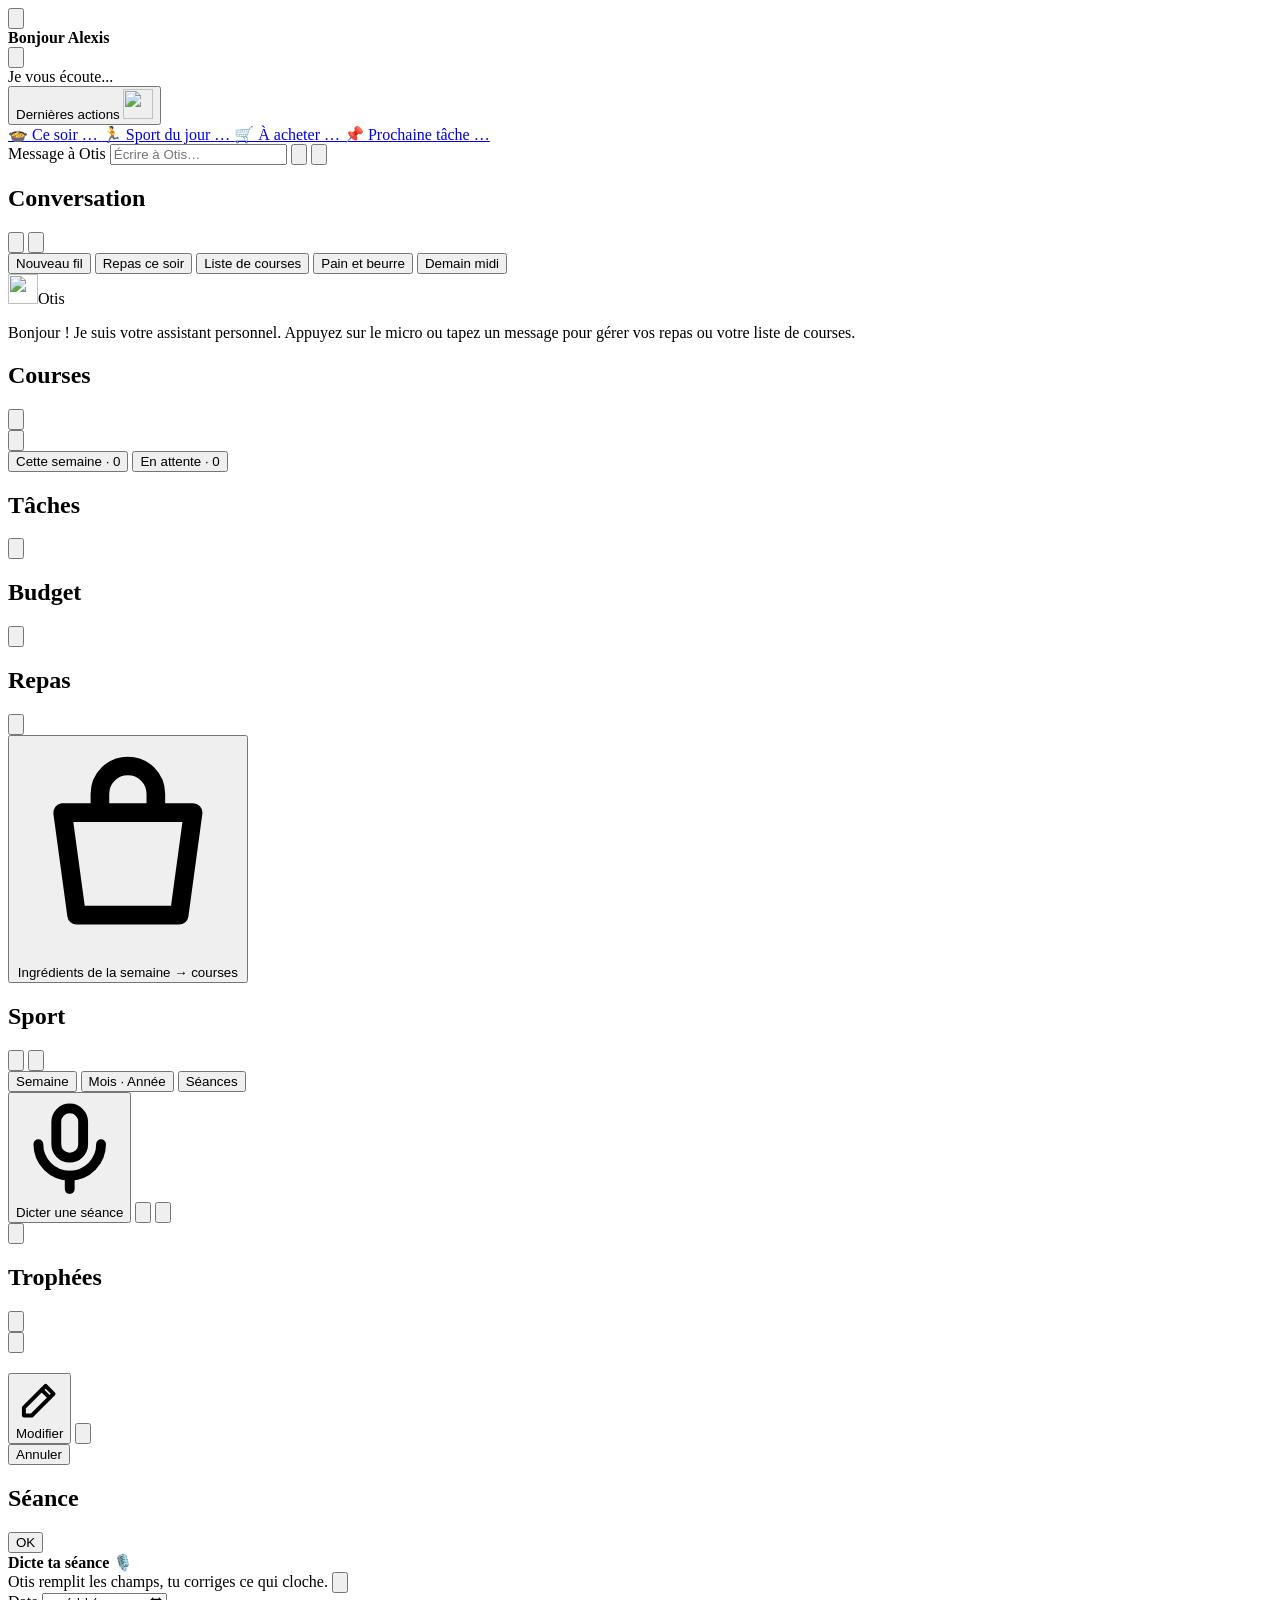
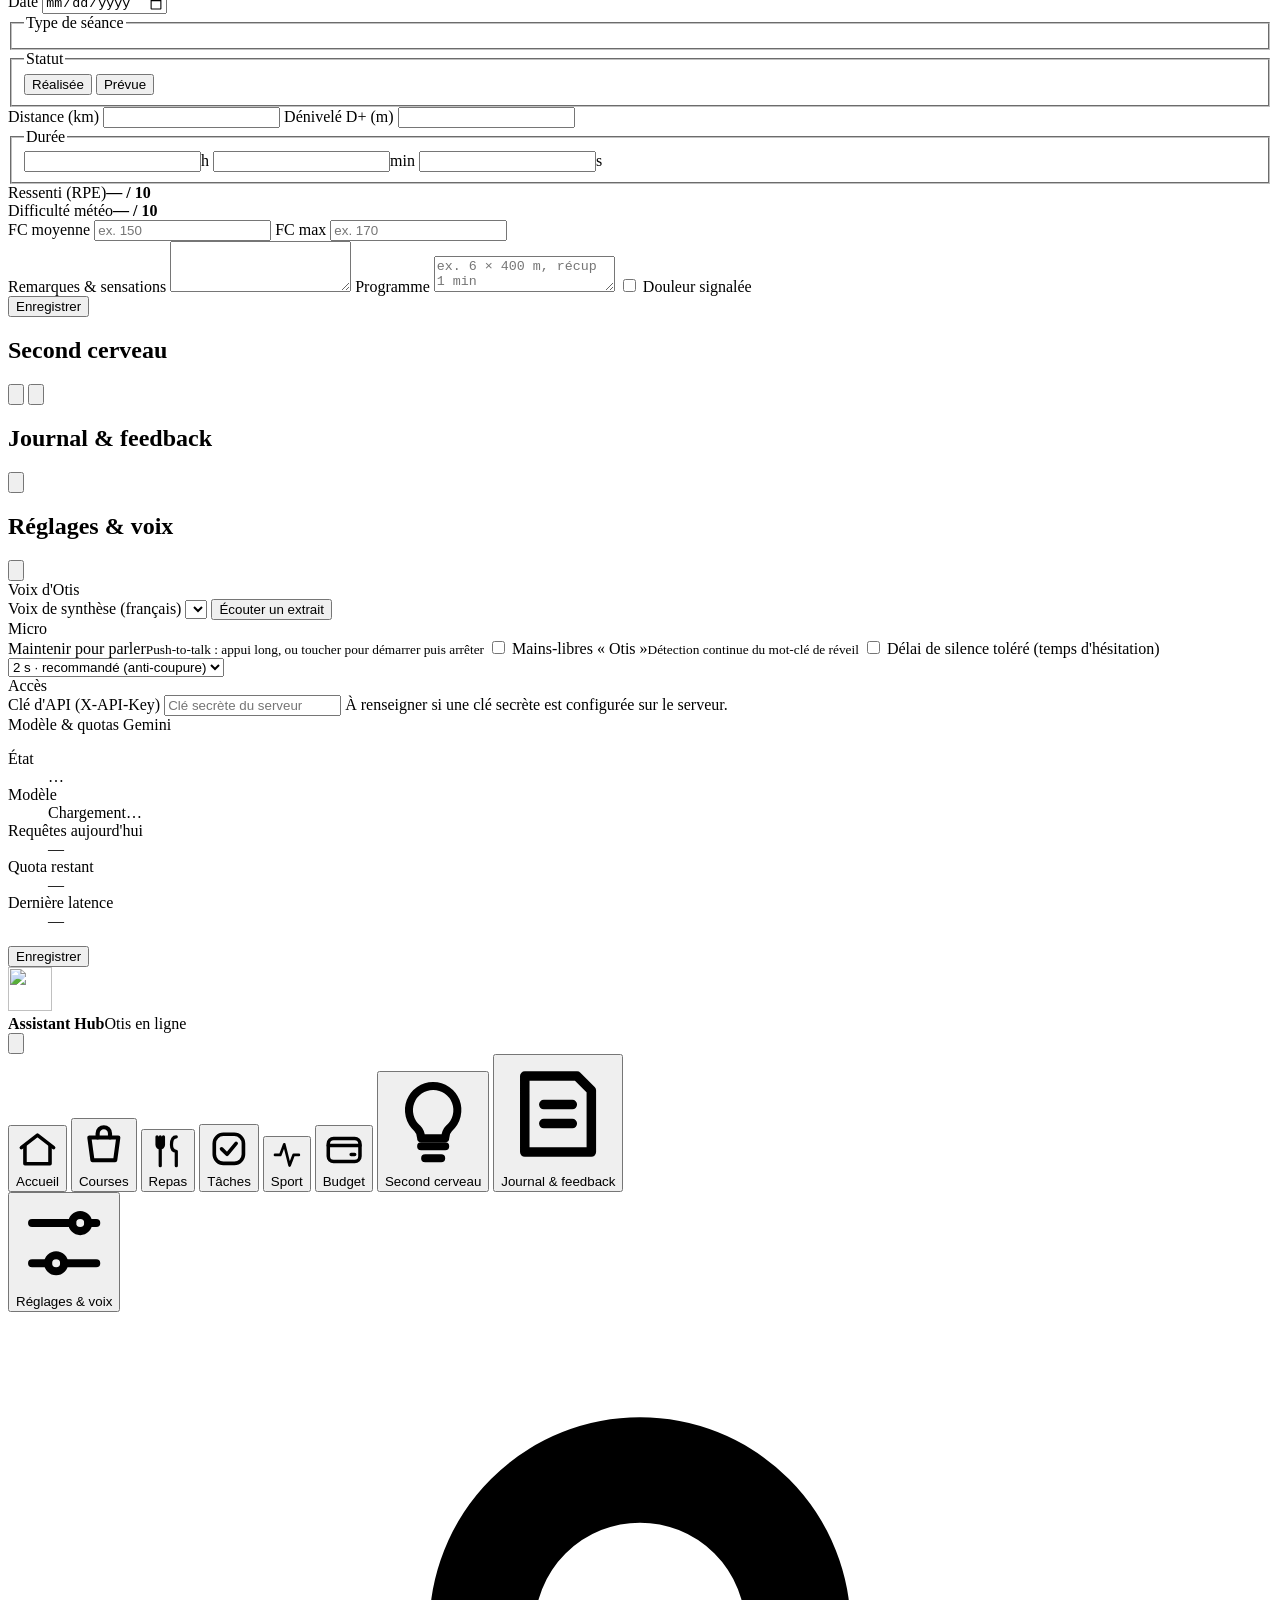
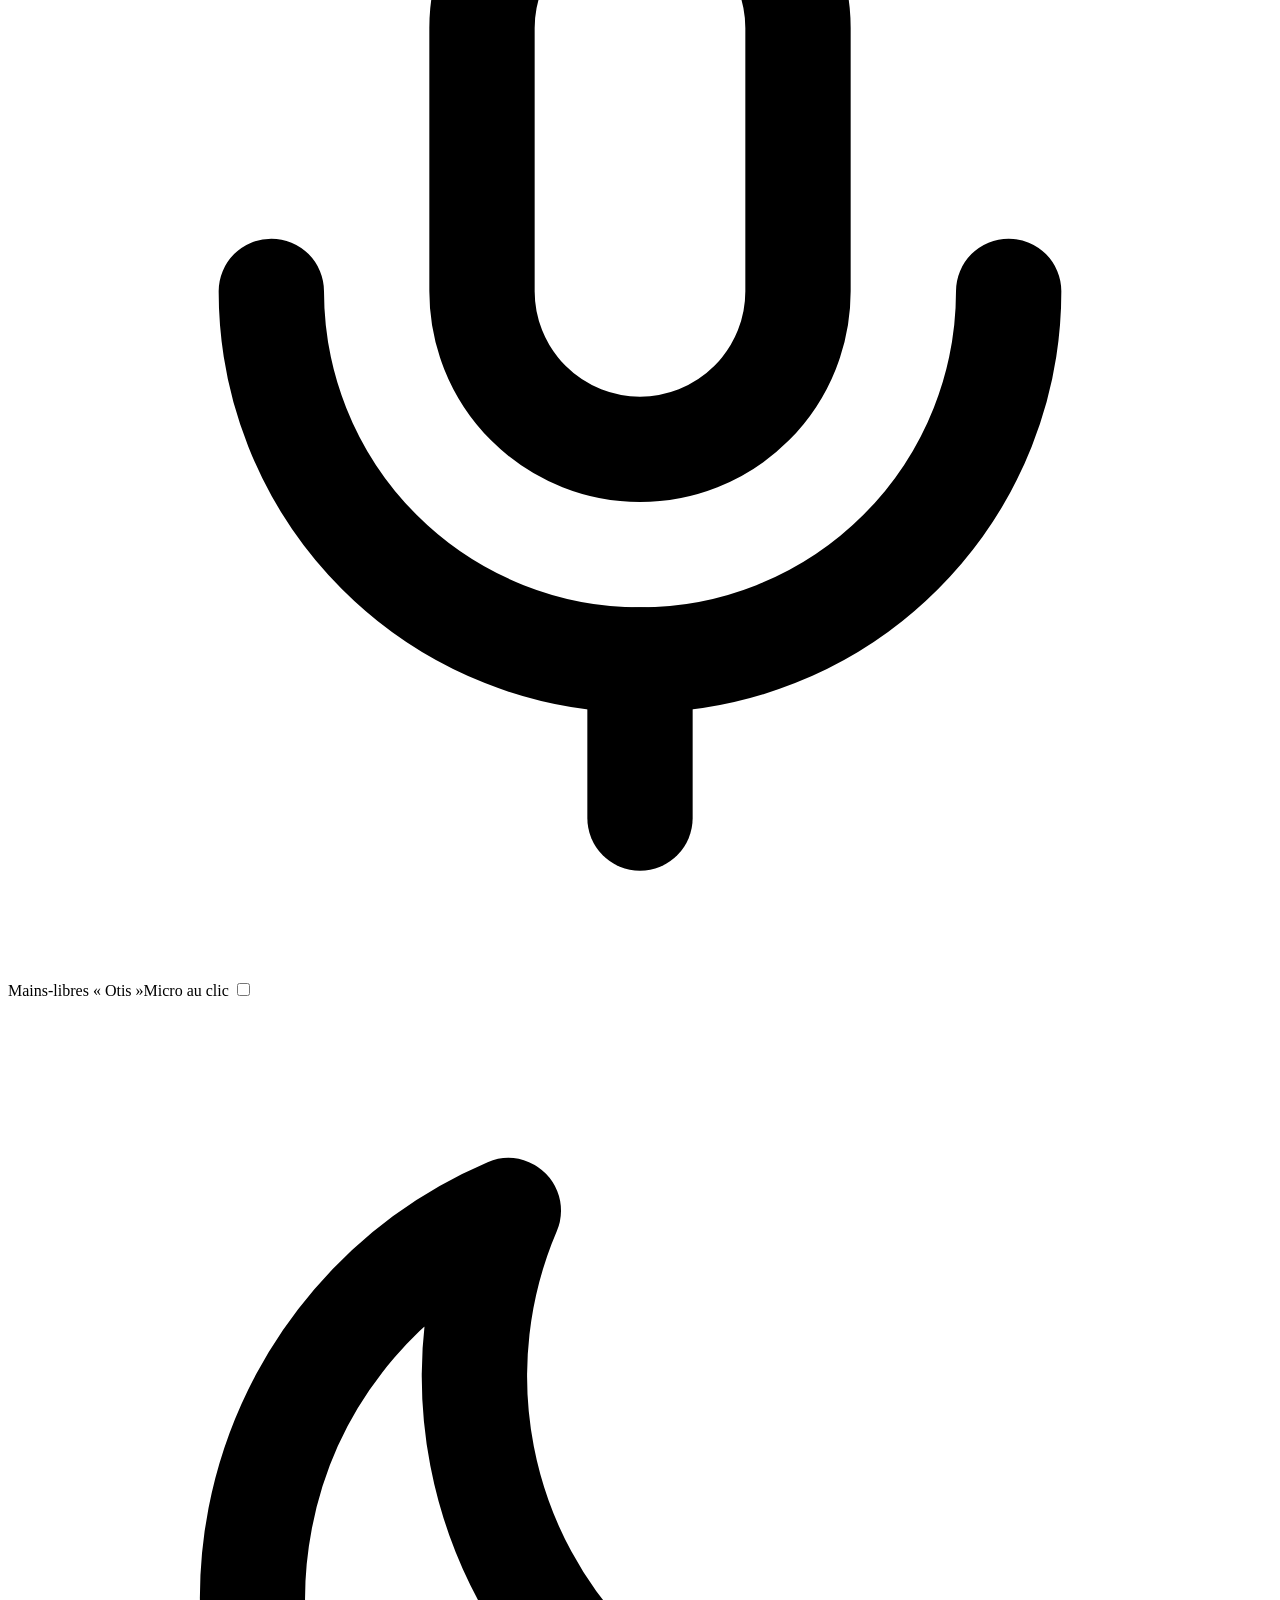
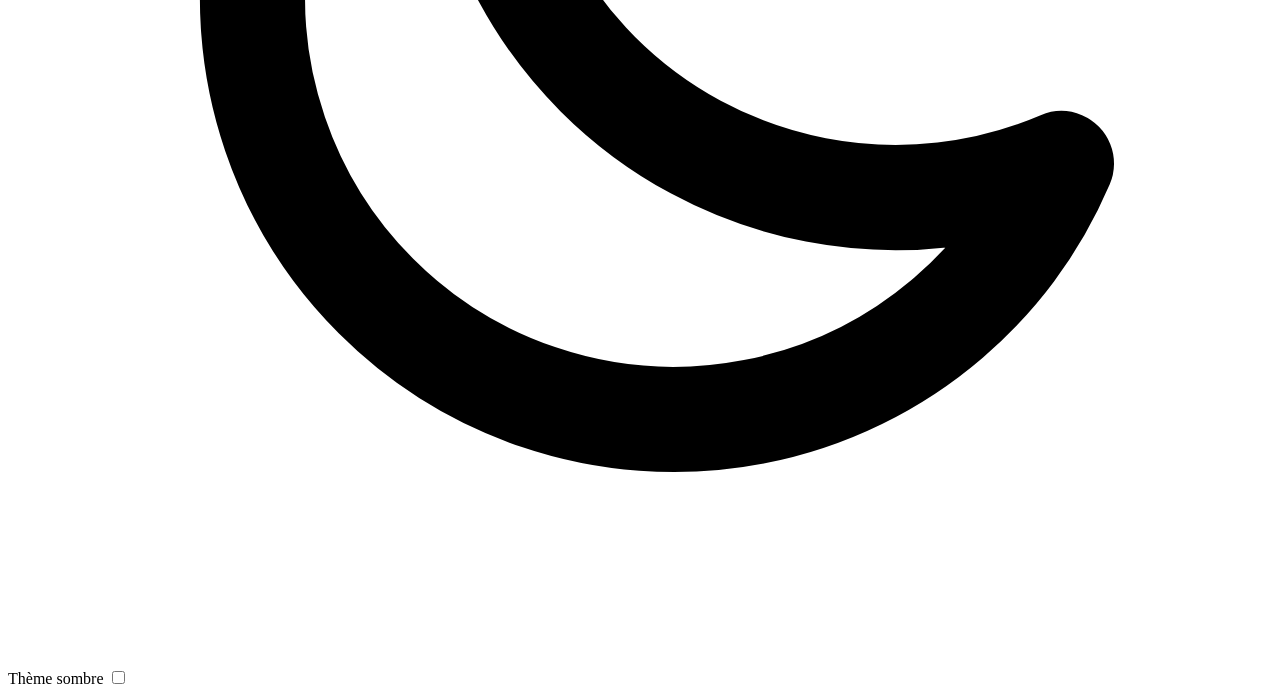
==== commit f403fbc8: "#PAH - budget connector : feat: step 7a Budget sheet in the PWA (chart, saved amount, collapsible gr" ====
--- a/app/static/index.html
+++ b/app/static/index.html
@@ -30,12 +30,14 @@
   <link rel="preconnect" href="https://fonts.gstatic.com" crossorigin />
 
   <link rel="stylesheet" href="/static/styles/hub.css?v=3" />
-  <link rel="stylesheet" href="/static/styles/app.css?v=5" />
+  <link rel="stylesheet" href="/static/styles/app.css?v=7" />
 </head>
 <body>
 
   <!-- Toast Notification Container (Observabilité UI) -->
   <div id="toast-container" class="toast-stack" aria-live="polite"></div>
+  <!-- Pause : visible seulement pendant qu'Otis parle, coupe la voix ; hors de #app-home pour rester cliquable sur une feuille -->
+  <button type="button" id="btn-tts-stop" class="tts-stop" aria-label="Couper la voix d'Otis" hidden>⏸ Pause</button>
 
   <div class="app" id="app-home">
   <!-- Barre du haut : menu · salutation · voix -->
@@ -212,6 +214,19 @@
       <div class="composer-slot"></div>
     </section>
 
+    <!-- Feuille Budget (Phase 10, étape 7a) : suivi en lecture seule du classeur Budget (views/budget_view.js) -->
+    <section class="sheet" id="view-budget" role="dialog" aria-modal="true" aria-labelledby="view-budget-title" aria-hidden="true" tabindex="-1" inert>
+      <span class="sheet__handle" aria-hidden="true"></span>
+      <div class="sheet__header">
+        <h2 class="sheet__title" id="view-budget-title">Budget <small id="budget-month"></small></h2>
+        <button type="button" class="icon-btn" data-sheet-close aria-label="Fermer"><svg viewBox="0 0 24 24" fill="none" stroke="currentColor" stroke-width="2.2" stroke-linecap="round" aria-hidden="true"><path d="M6 6l12 12M18 6L6 18"/></svg></button>
+      </div>
+      <div class="sheet__body">
+        <div id="budget-container" class="budget"></div>
+      </div>
+      <div class="composer-slot"></div>
+    </section>
+
     <!-- VIEW 3: MEAL PLAN -->
     <section class="sheet" id="view-meals" role="dialog" aria-modal="true" aria-labelledby="view-meals-title" aria-hidden="true" tabindex="-1" inert>
       <span class="sheet__handle" aria-hidden="true"></span>
@@ -494,6 +509,7 @@
     <button type="button" class="drawer__item" data-section="repas"><svg viewBox="0 0 24 24" fill="none" stroke="currentColor" stroke-width="2" stroke-linecap="round" stroke-linejoin="round" aria-hidden="true"><path d="M7 3v8M5 3v5a2 2 0 0 0 4 0V3M7 11v10"/><path d="M17 3c-2 0-3 2-3 5s1 4 3 4v9"/></svg><span class="drawer__label">Repas</span></button>
     <button type="button" class="drawer__item" data-section="taches"><svg viewBox="0 0 24 24" fill="none" stroke="currentColor" stroke-width="2" stroke-linecap="round" stroke-linejoin="round" aria-hidden="true"><rect x="4" y="4" width="16" height="16" rx="5"/><path d="M8 12l3 3 5-6"/></svg><span class="drawer__label">Tâches</span><span class="count" id="drawer-count-taches"></span></button>
     <button type="button" class="drawer__item" data-section="sport"><svg viewBox="0 0 24 24" fill="none" stroke="currentColor" stroke-width="2" stroke-linecap="round" stroke-linejoin="round" aria-hidden="true"><path d="M3 12h4l3-8 4 16 3-8h4"/></svg><span class="drawer__label">Sport</span></button>
+    <button type="button" class="drawer__item" data-section="budget"><svg viewBox="0 0 24 24" fill="none" stroke="currentColor" stroke-width="2" stroke-linecap="round" stroke-linejoin="round" aria-hidden="true"><rect x="3" y="6" width="18" height="13" rx="3"/><path d="M3 10h18M16 15h2"/></svg><span class="drawer__label">Budget</span></button>
     <button type="button" class="drawer__item" data-section="second_cerveau"><svg viewBox="0 0 24 24" fill="none" stroke="currentColor" stroke-width="2" stroke-linecap="round" stroke-linejoin="round" aria-hidden="true"><path d="M9 18h6M10 21h4"/><path d="M12 3a6 6 0 0 0-4 10.5c.7.7 1 1.5 1 2.5h6c0-1 .3-1.8 1-2.5A6 6 0 0 0 12 3z"/></svg><span class="drawer__label">Second cerveau</span><span class="count" id="drawer-count-second_cerveau"></span></button>
     <button type="button" class="drawer__item" id="drawer-journal" data-section="journal"><svg viewBox="0 0 24 24" fill="none" stroke="currentColor" stroke-width="2" stroke-linecap="round" stroke-linejoin="round" aria-hidden="true"><path d="M5 4h11l3 3v13H5z"/><path d="M9 10h6M9 14h6"/></svg><span class="drawer__label">Journal &amp; feedback</span></button>
     <div class="drawer__footer">
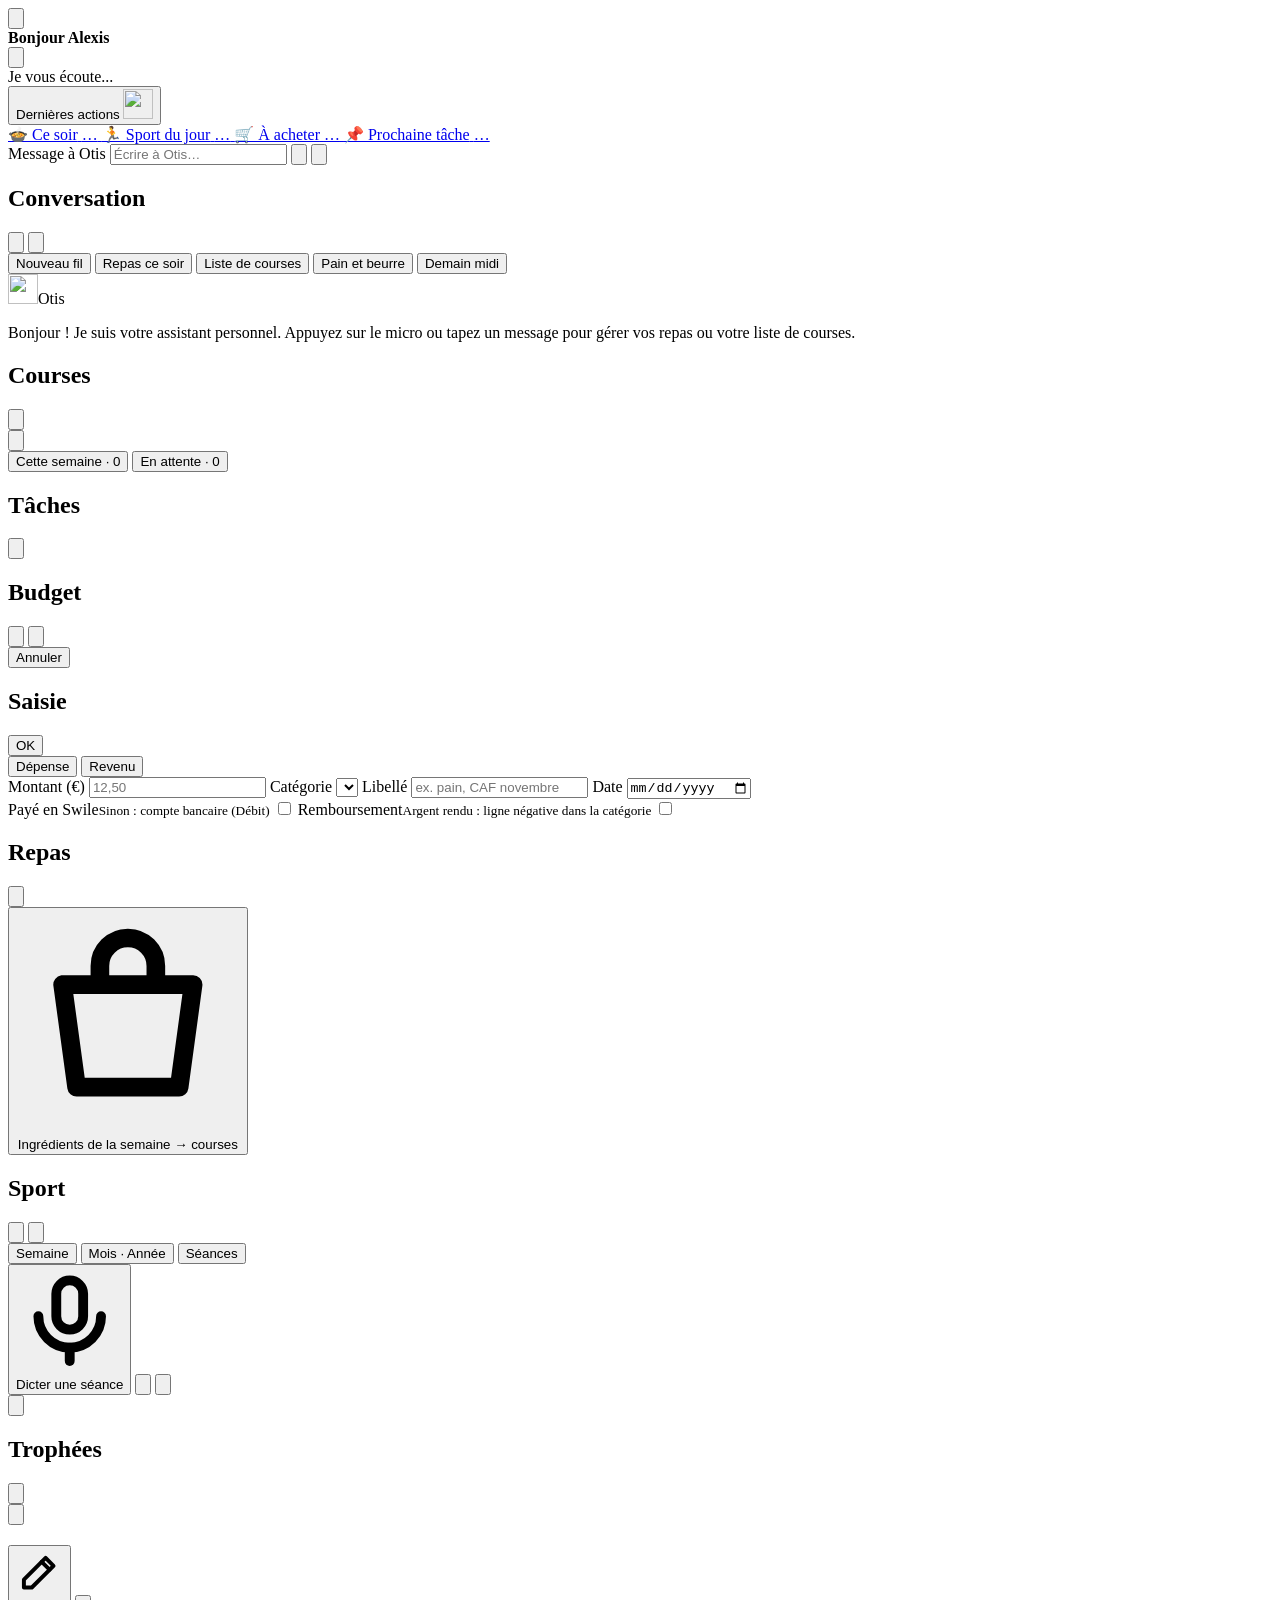
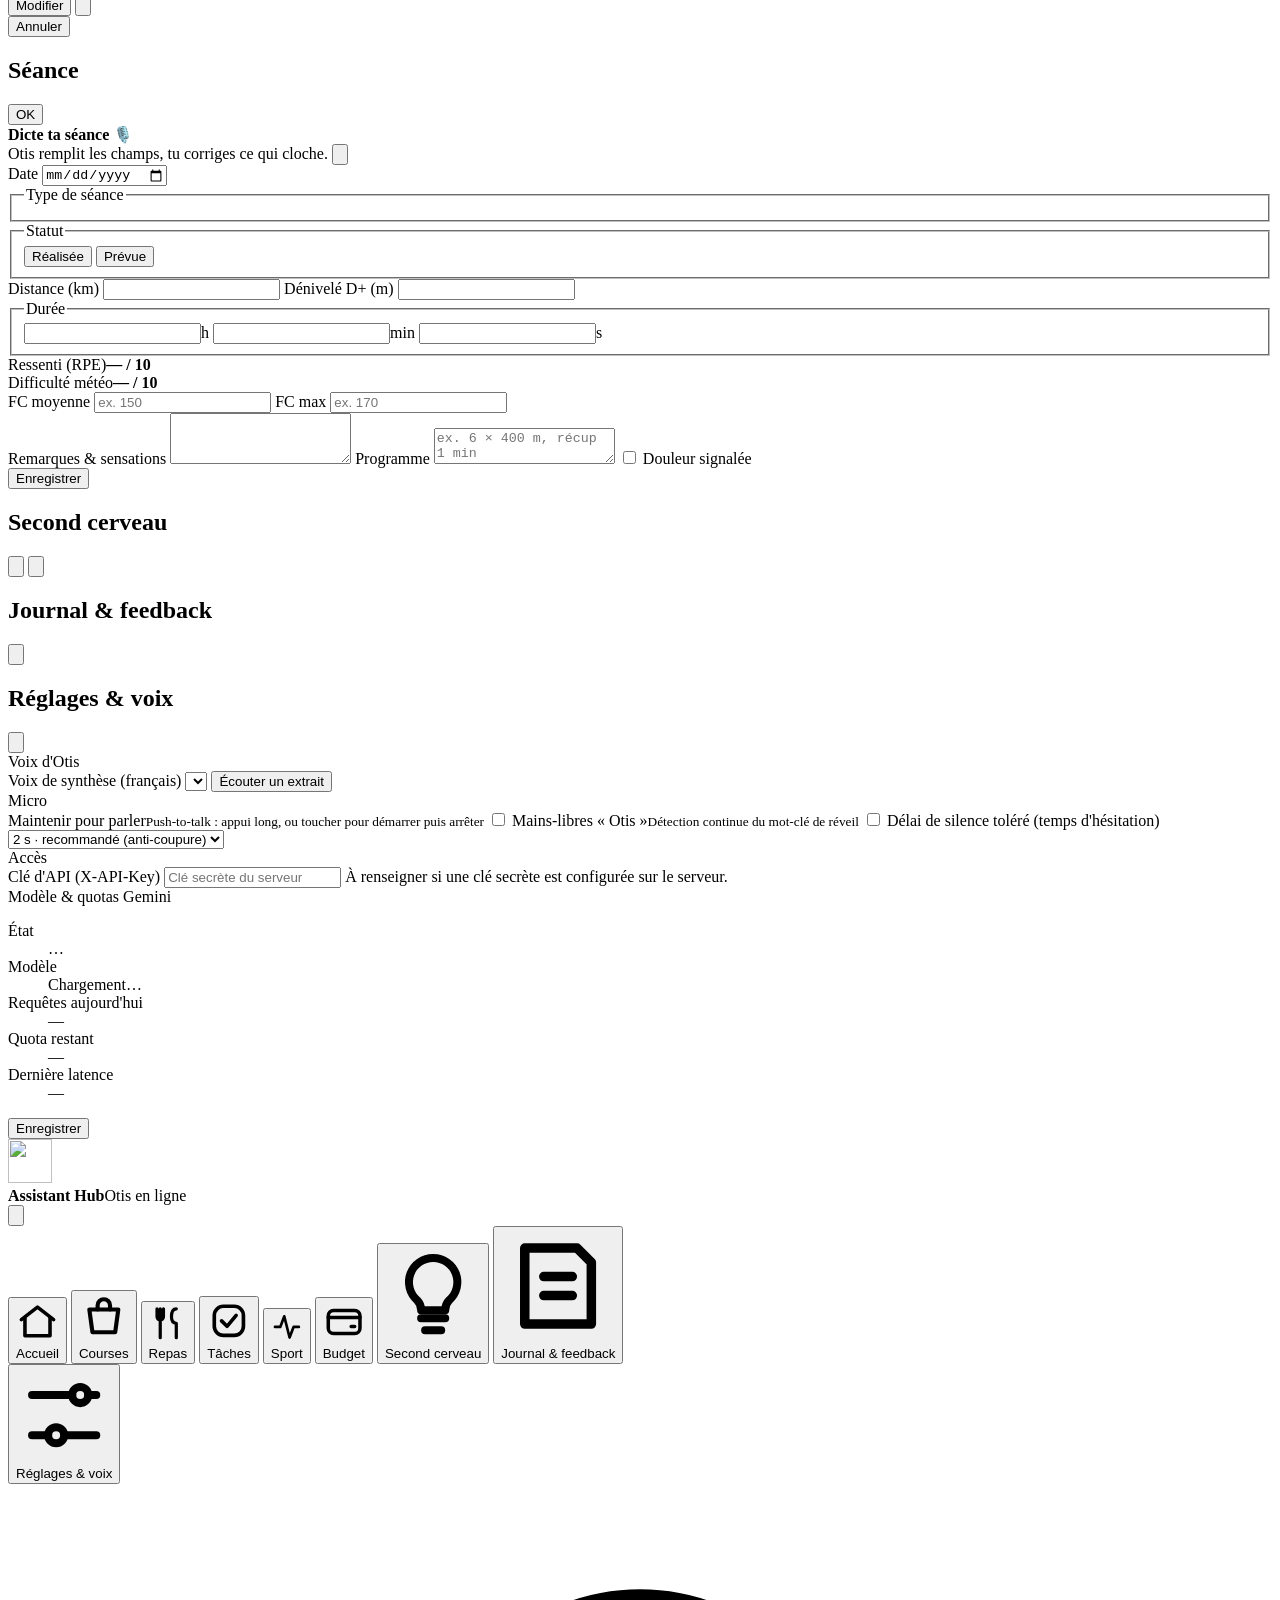
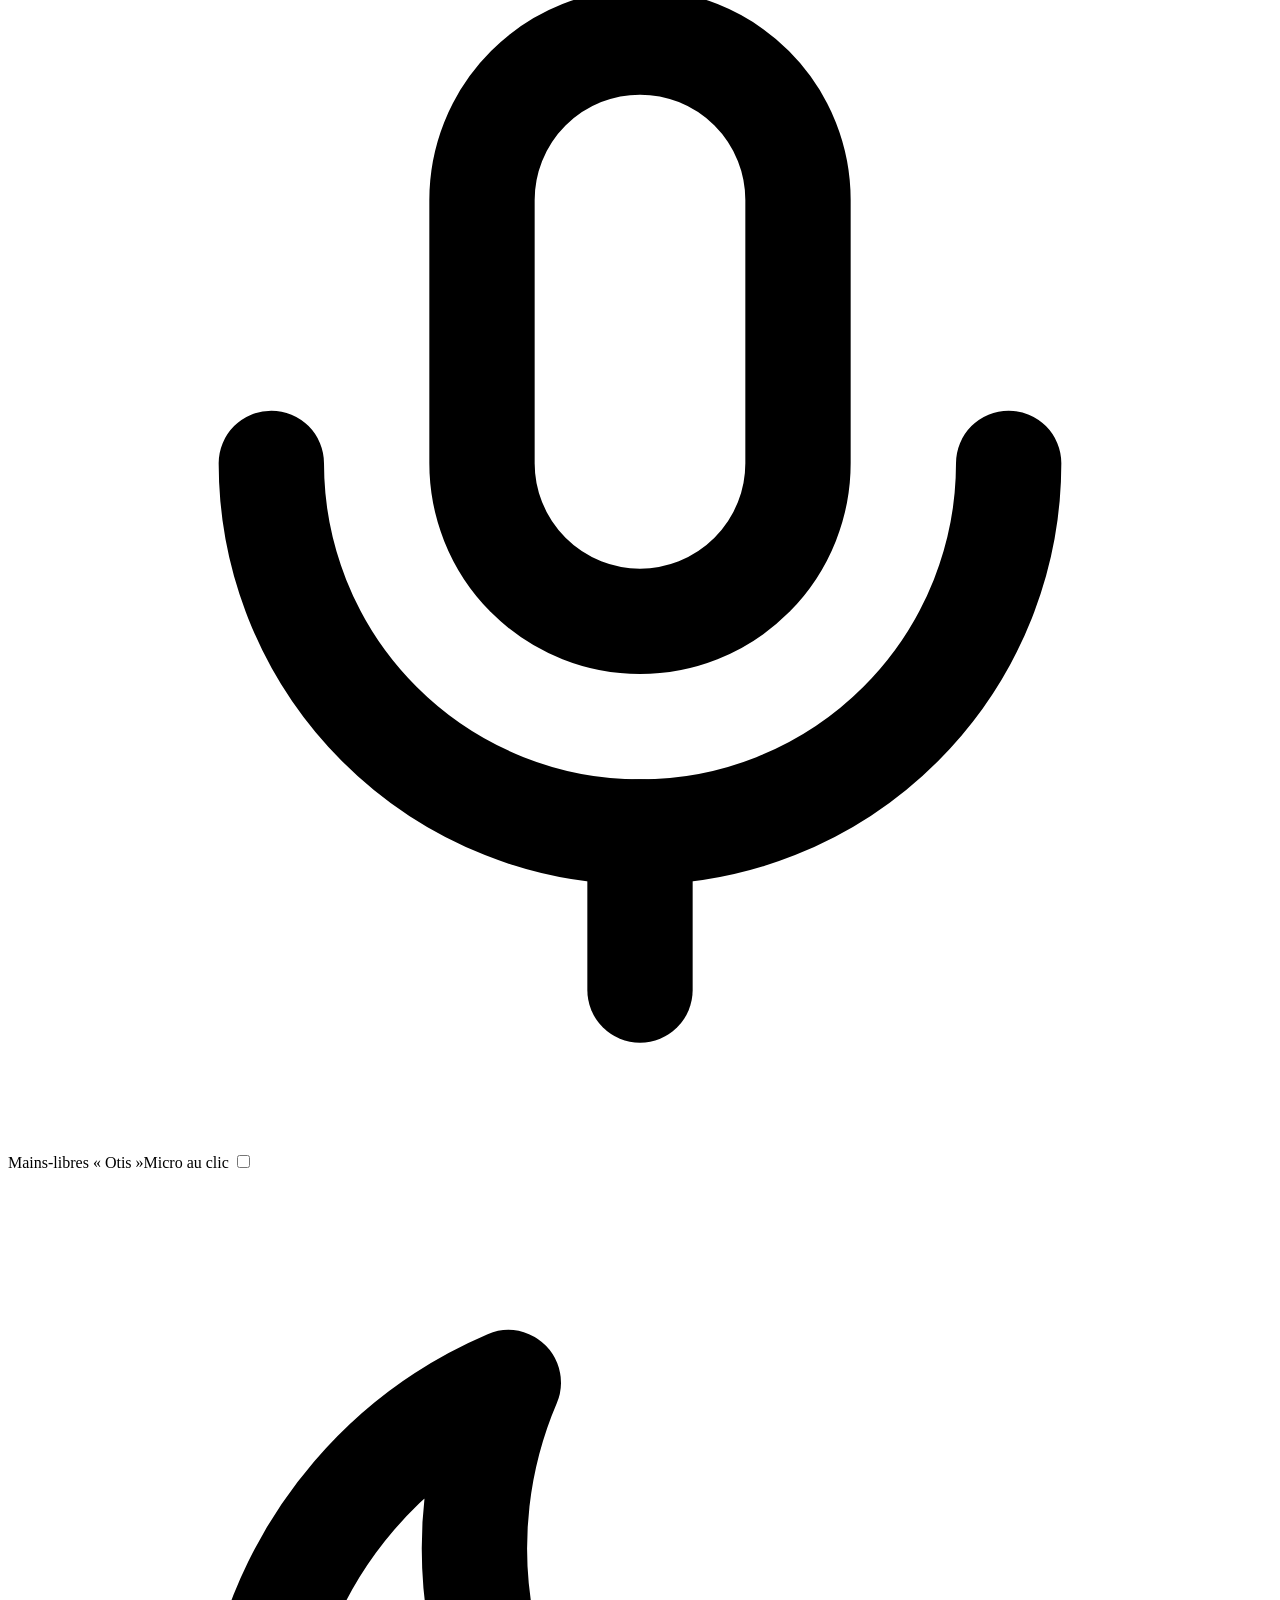
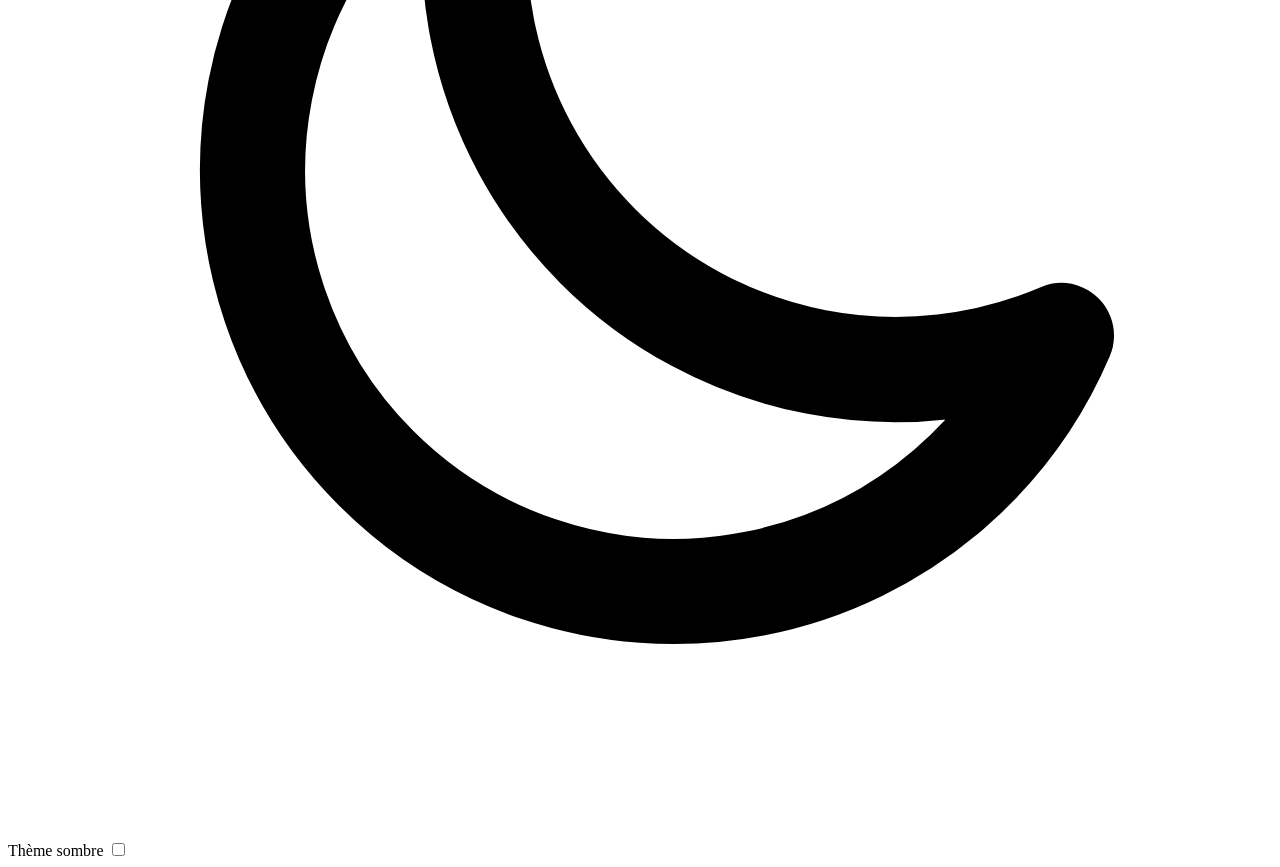
==== commit f59beda5: "#PAH - budget connector : feat: step 7b expense/income form in the PWA Budget sheet (undo toast) wit" ====
--- a/app/static/index.html
+++ b/app/static/index.html
@@ -219,12 +219,58 @@
       <span class="sheet__handle" aria-hidden="true"></span>
       <div class="sheet__header">
         <h2 class="sheet__title" id="view-budget-title">Budget <small id="budget-month"></small></h2>
+        <button type="button" class="icon-btn" id="btn-budget-add" aria-label="Noter une dépense ou un revenu" aria-haspopup="dialog"><svg viewBox="0 0 24 24" fill="none" stroke="currentColor" stroke-width="2.2" stroke-linecap="round" aria-hidden="true"><path d="M12 5v14M5 12h14"/></svg></button>
         <button type="button" class="icon-btn" data-sheet-close aria-label="Fermer"><svg viewBox="0 0 24 24" fill="none" stroke="currentColor" stroke-width="2.2" stroke-linecap="round" aria-hidden="true"><path d="M6 6l12 12M18 6L6 18"/></svg></button>
       </div>
       <div class="sheet__body">
         <div id="budget-container" class="budget"></div>
       </div>
       <div class="composer-slot"></div>
+    </section>
+
+    <!-- VIEW 2b: BUDGET — formulaire Dépense / Revenu (étape 7b, feuille empilée) -->
+    <section class="sheet sheet--stacked" id="view-budget-form" role="dialog" aria-modal="true" aria-labelledby="budget-form-title" aria-hidden="true" tabindex="-1" inert>
+      <span class="sheet__handle" aria-hidden="true"></span>
+      <div class="sheet__header sport-form__header">
+        <button type="button" class="btn" data-sheet-close>Annuler</button>
+        <h2 class="sport-form__title" id="budget-form-title">Saisie</h2>
+        <button type="submit" class="btn btn--primary" form="budget-form">OK</button>
+      </div>
+      <div class="sheet__body">
+        <form class="form" id="budget-form" novalidate>
+          <div class="seg seg--rail" id="budget-form-type">
+            <button type="button" data-type="depense" aria-pressed="true">Dépense</button>
+            <button type="button" data-type="revenu" aria-pressed="false">Revenu</button>
+          </div>
+          <label class="field">
+            <span class="field__label">Montant (€)</span>
+            <input class="input" type="text" inputmode="decimal" id="budget-form-montant" autocomplete="off" placeholder="12,50" required>
+          </label>
+          <label class="field">
+            <span class="field__label" id="budget-form-categorie-label">Catégorie</span>
+            <select class="select" id="budget-form-categorie" required></select>
+          </label>
+          <label class="field">
+            <span class="field__label">Libellé</span>
+            <input class="input" type="text" id="budget-form-libelle" maxlength="80" autocomplete="off" placeholder="ex. pain, CAF novembre" required>
+          </label>
+          <label class="field">
+            <span class="field__label">Date</span>
+            <input class="input" type="date" id="budget-form-date" required>
+          </label>
+          <div class="budget-form__options" id="budget-form-expense-options">
+            <label class="settings-row">
+              <span class="settings-row__text">Payé en Swile<small>Sinon : compte bancaire (Débit)</small></span>
+              <span class="switch"><input type="checkbox" id="budget-form-swile" /><span></span></span>
+            </label>
+            <label class="settings-row">
+              <span class="settings-row__text">Remboursement<small>Argent rendu : ligne négative dans la catégorie</small></span>
+              <span class="switch"><input type="checkbox" id="budget-form-remboursement" /><span></span></span>
+            </label>
+          </div>
+          <p class="sport-form__errors" id="budget-form-errors" role="alert" hidden></p>
+        </form>
+      </div>
     </section>
 
     <!-- VIEW 3: MEAL PLAN -->
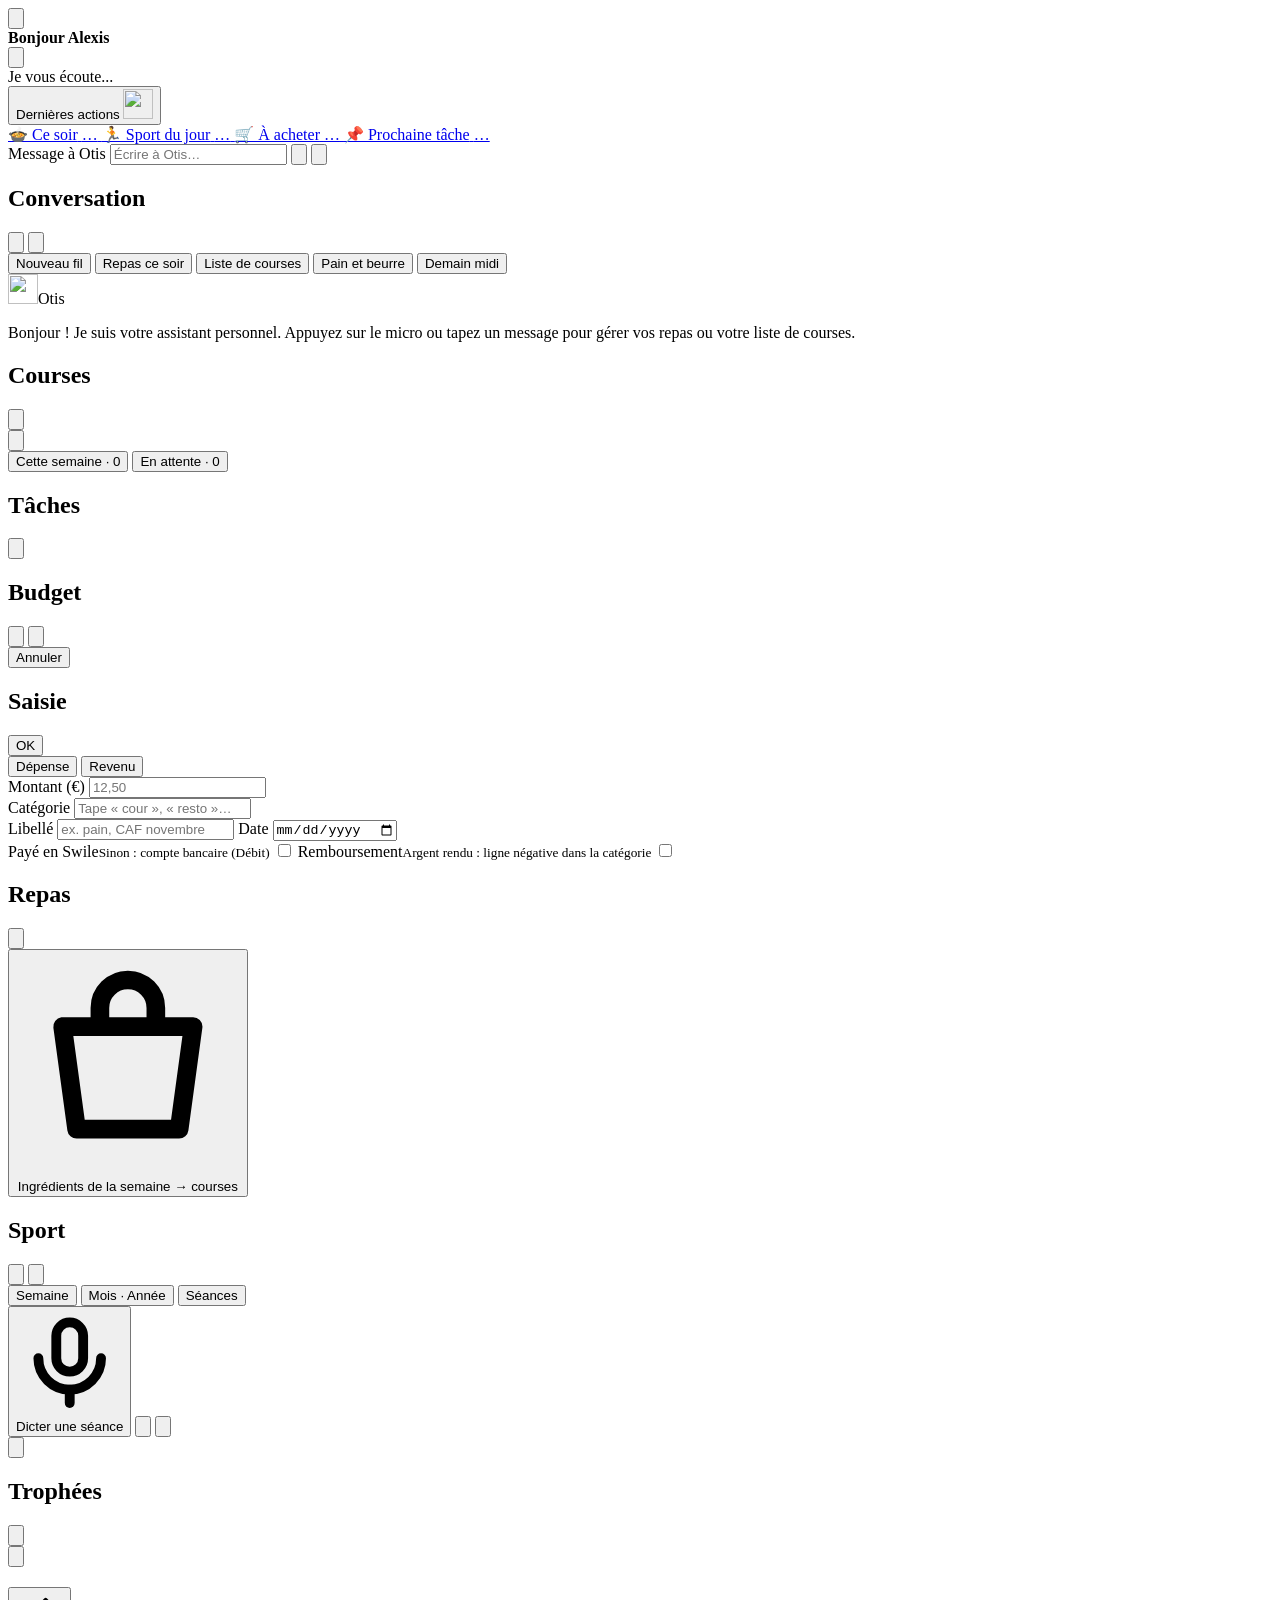
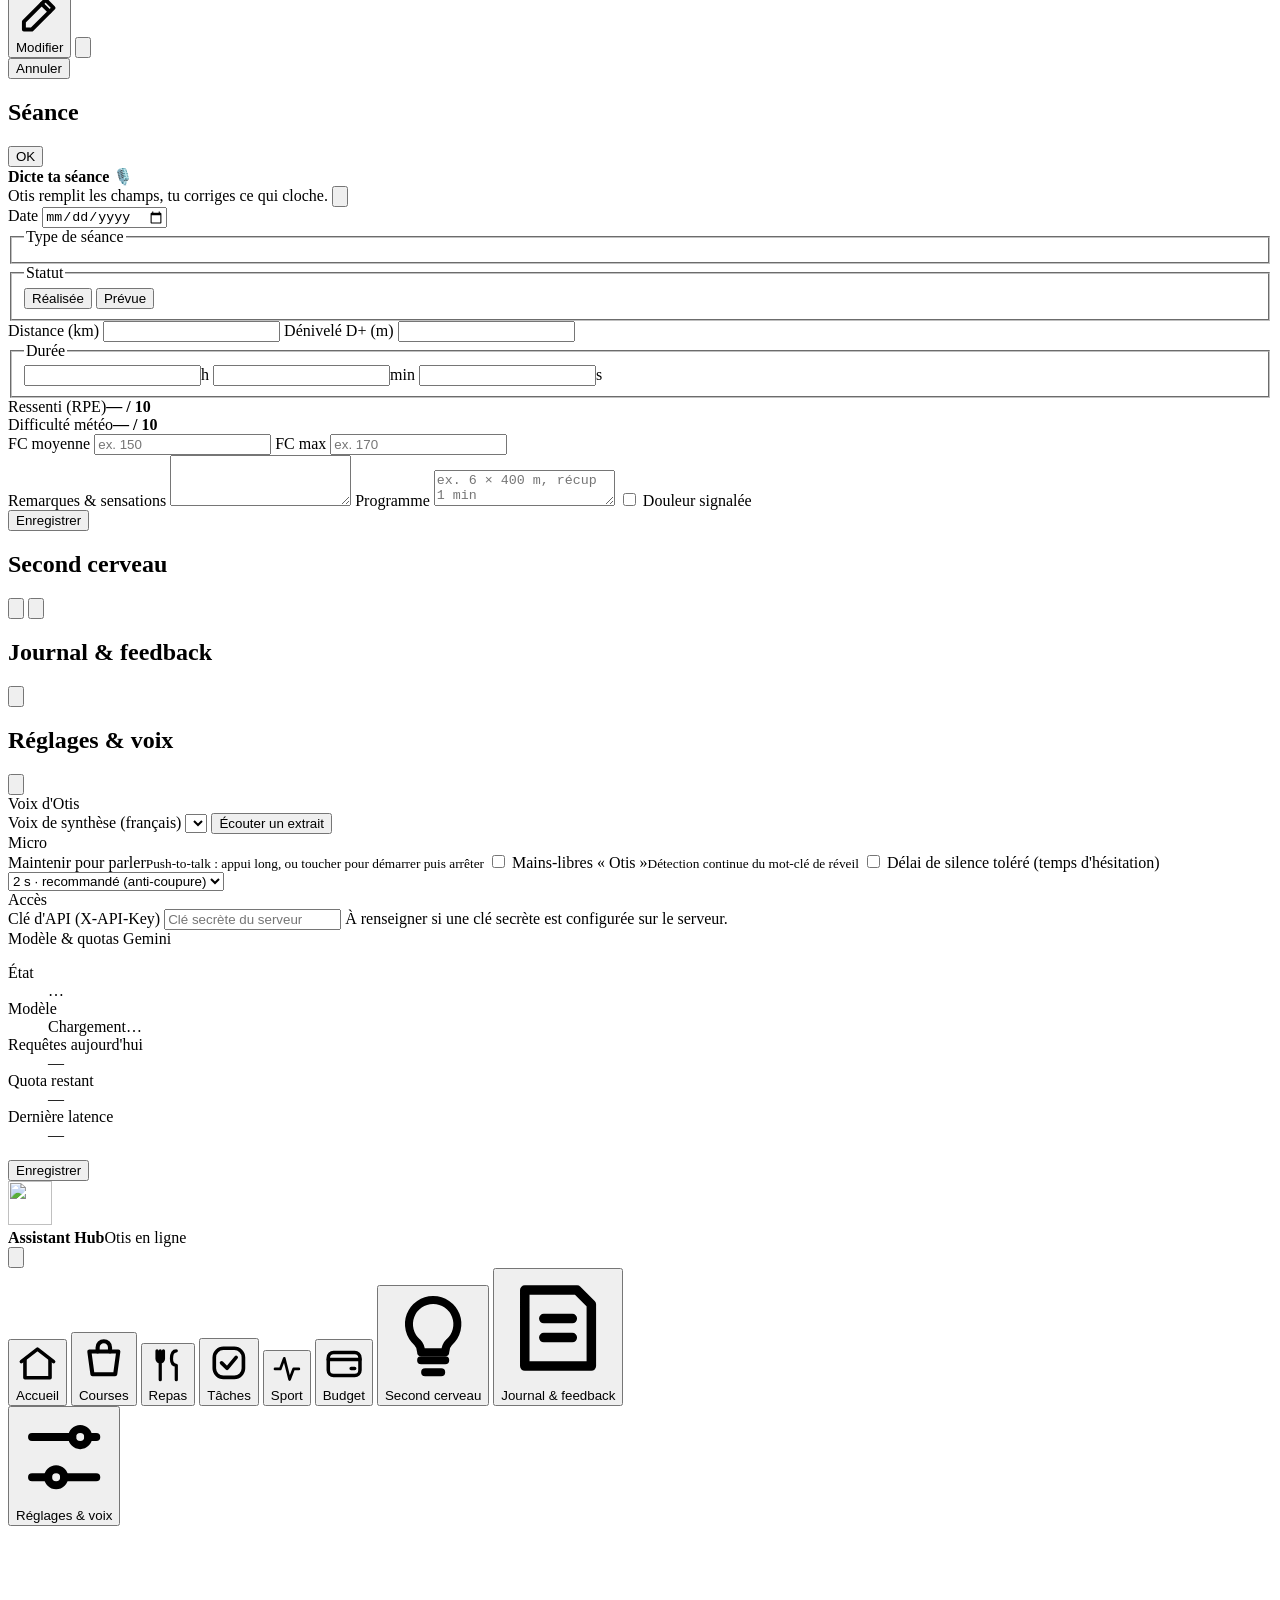
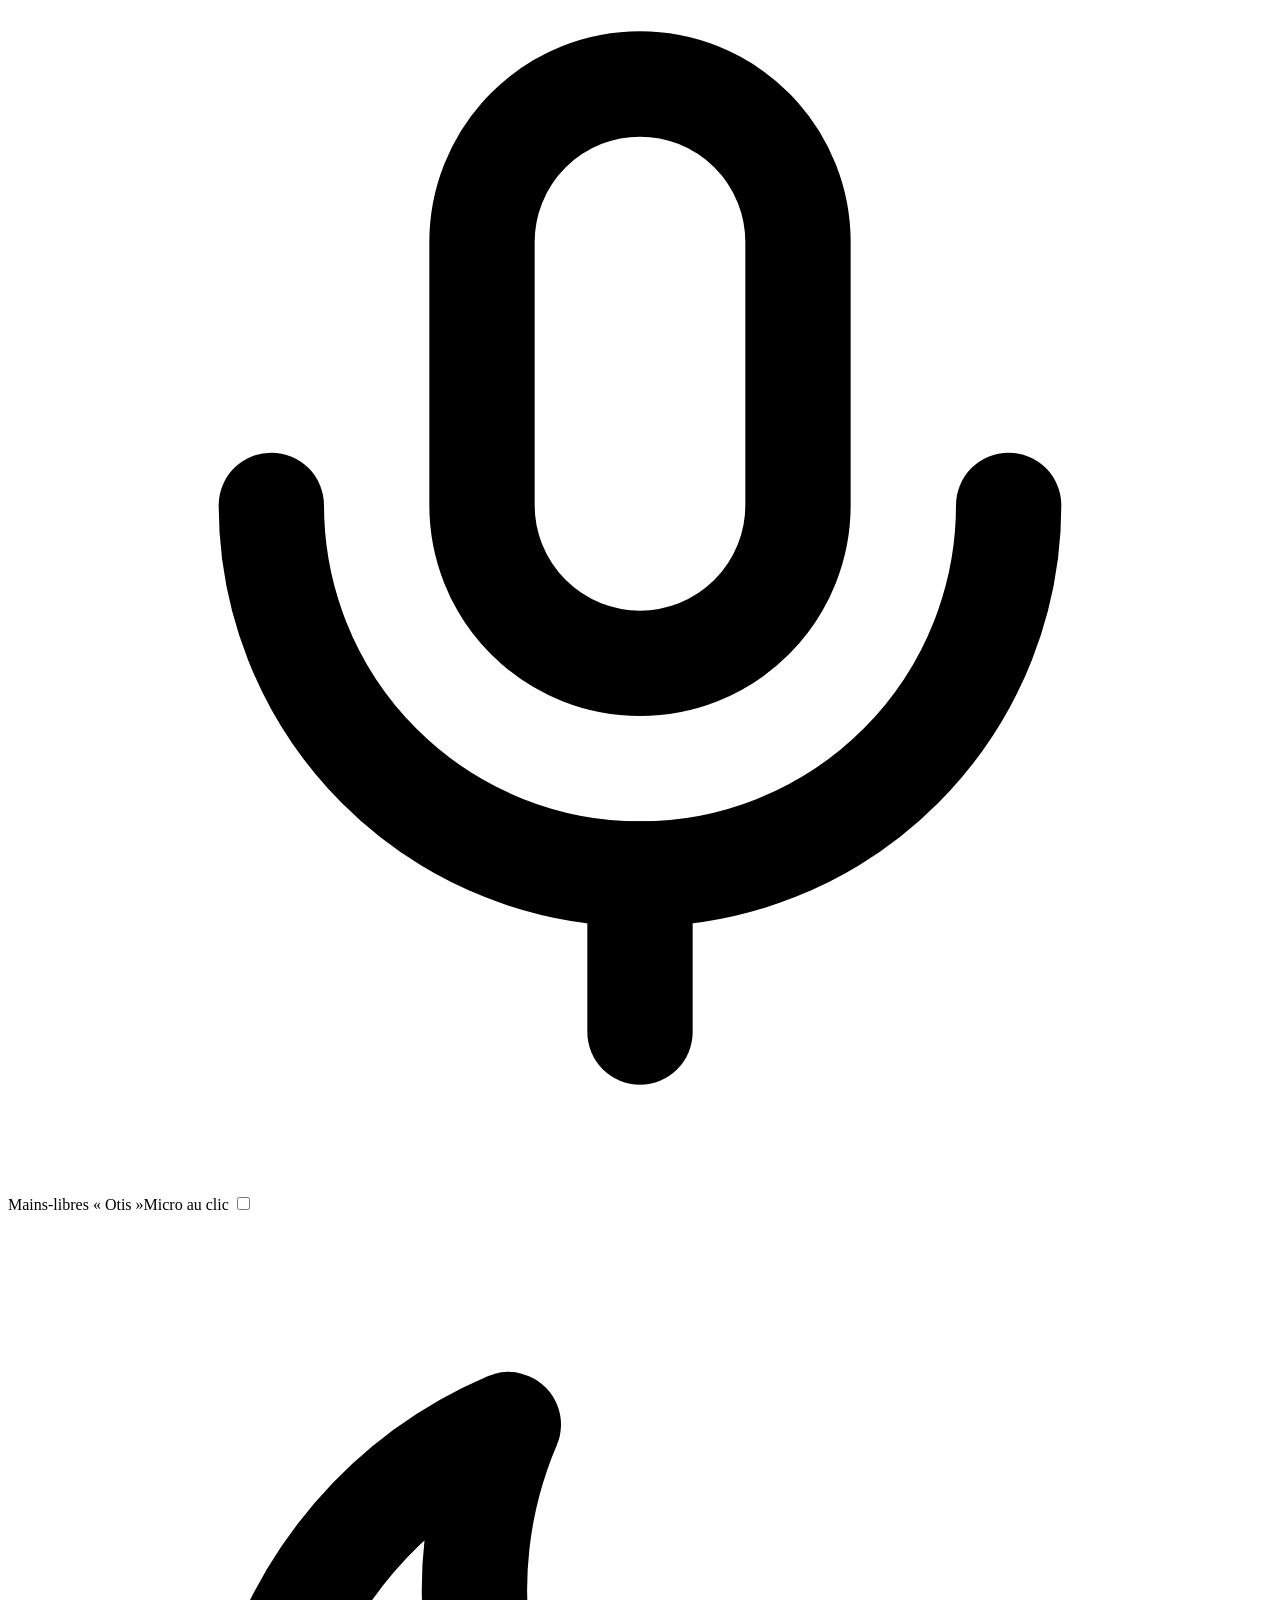
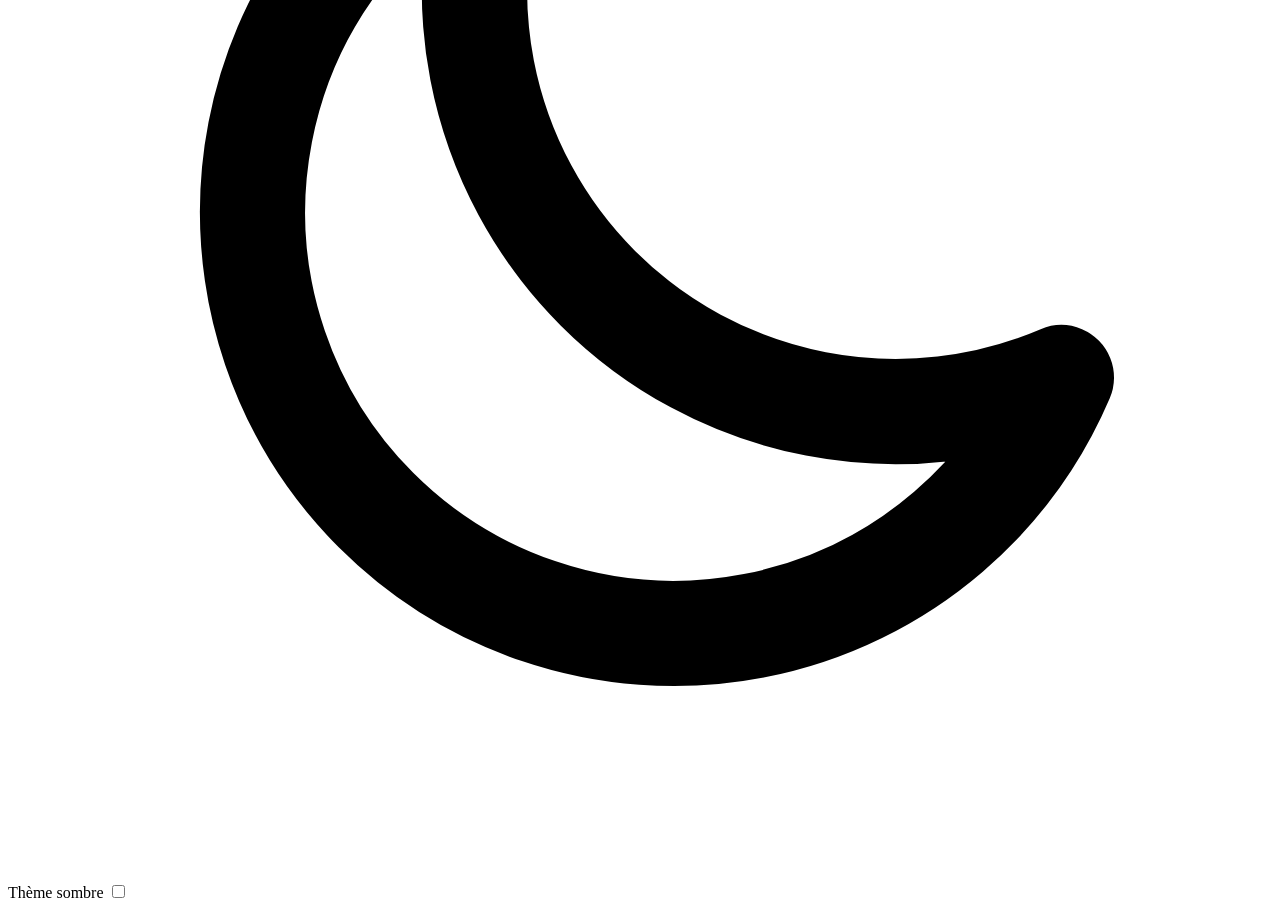
==== commit 7580f6a7: "#PAH - budget connector : feat: step 7b category autocomplete instead of a long dropdown (accent-ins" ====
--- a/app/static/index.html
+++ b/app/static/index.html
@@ -246,10 +246,11 @@
             <span class="field__label">Montant (€)</span>
             <input class="input" type="text" inputmode="decimal" id="budget-form-montant" autocomplete="off" placeholder="12,50" required>
           </label>
-          <label class="field">
-            <span class="field__label" id="budget-form-categorie-label">Catégorie</span>
-            <select class="select" id="budget-form-categorie" required></select>
-          </label>
+          <div class="field budget-combo">
+            <label class="field__label" id="budget-form-categorie-label" for="budget-form-categorie">Catégorie</label>
+            <input class="input" type="text" id="budget-form-categorie" role="combobox" aria-autocomplete="list" aria-expanded="false" aria-controls="budget-form-suggestions" autocomplete="off" autocapitalize="off" spellcheck="false" placeholder="Tape « cour », « resto »…" required>
+            <ul class="budget-combo__list" id="budget-form-suggestions" role="listbox" aria-labelledby="budget-form-categorie-label" hidden></ul>
+          </div>
           <label class="field">
             <span class="field__label">Libellé</span>
             <input class="input" type="text" id="budget-form-libelle" maxlength="80" autocomplete="off" placeholder="ex. pain, CAF novembre" required>
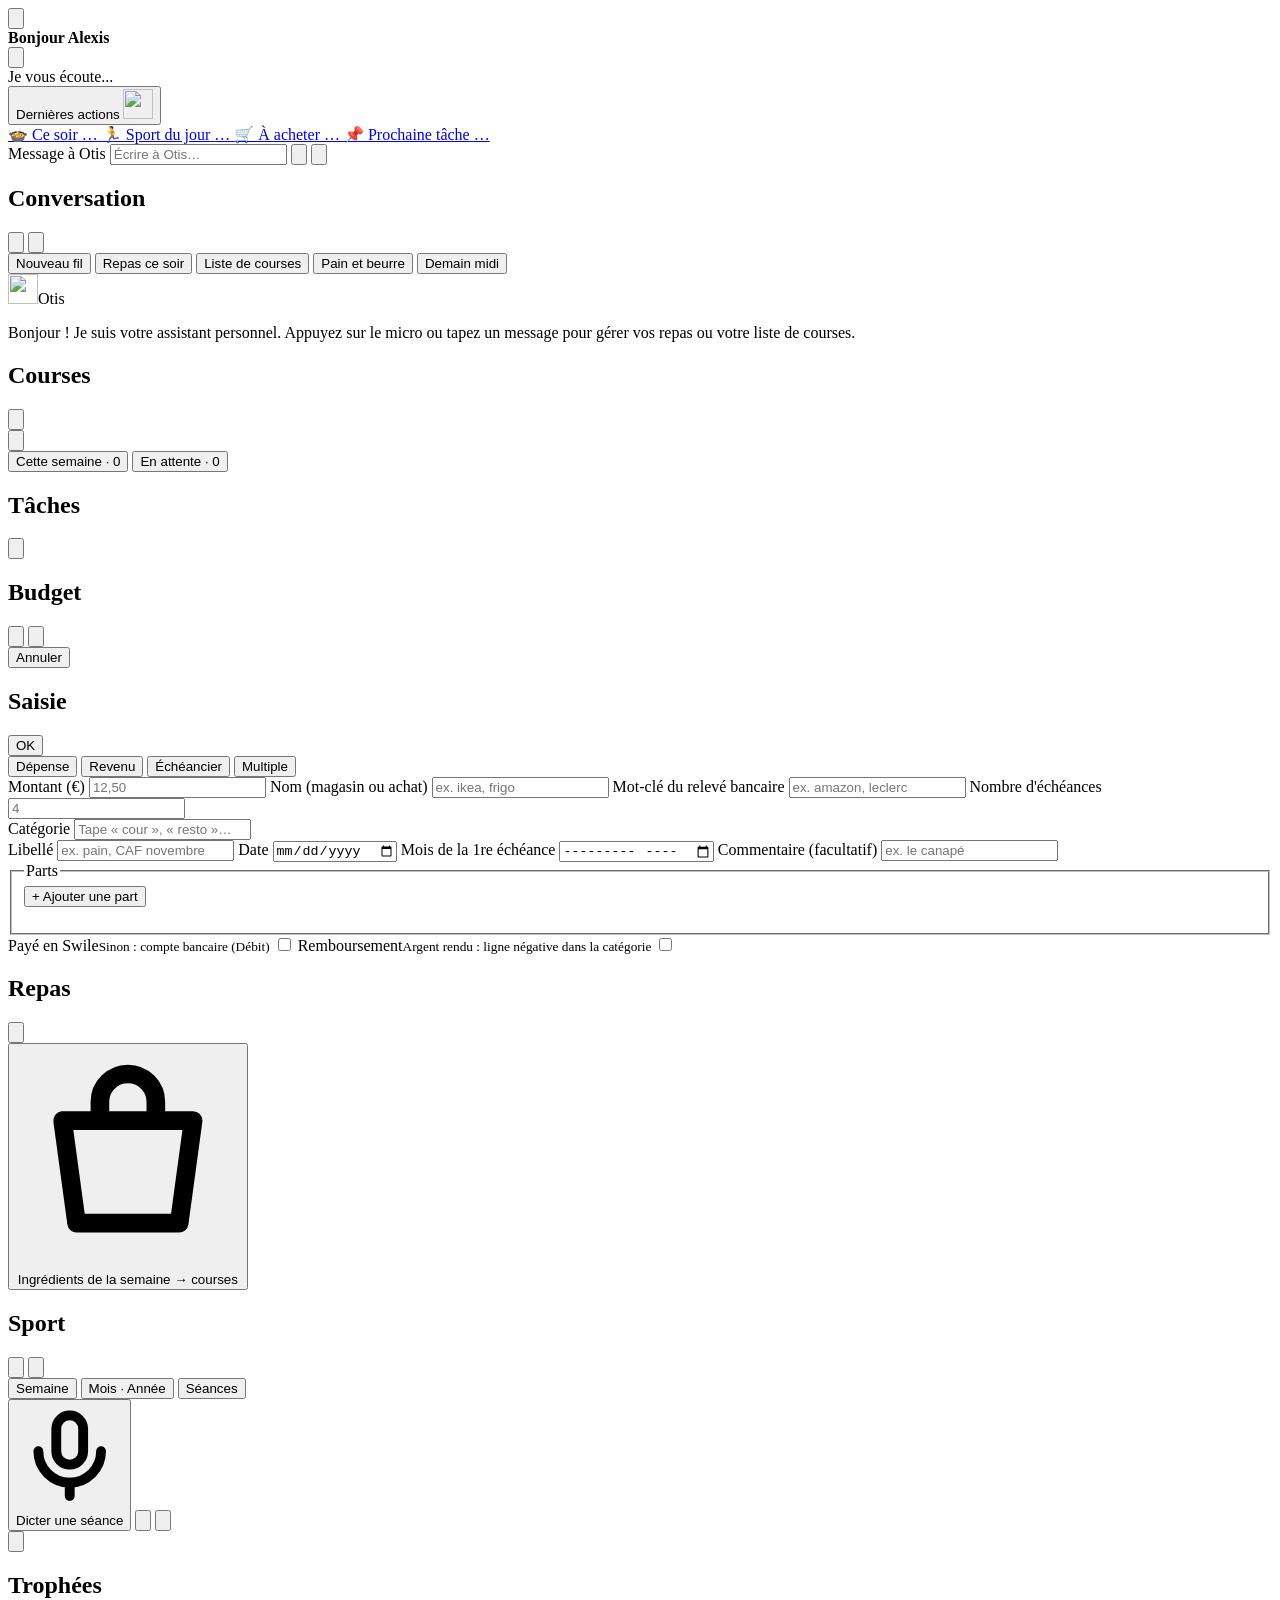
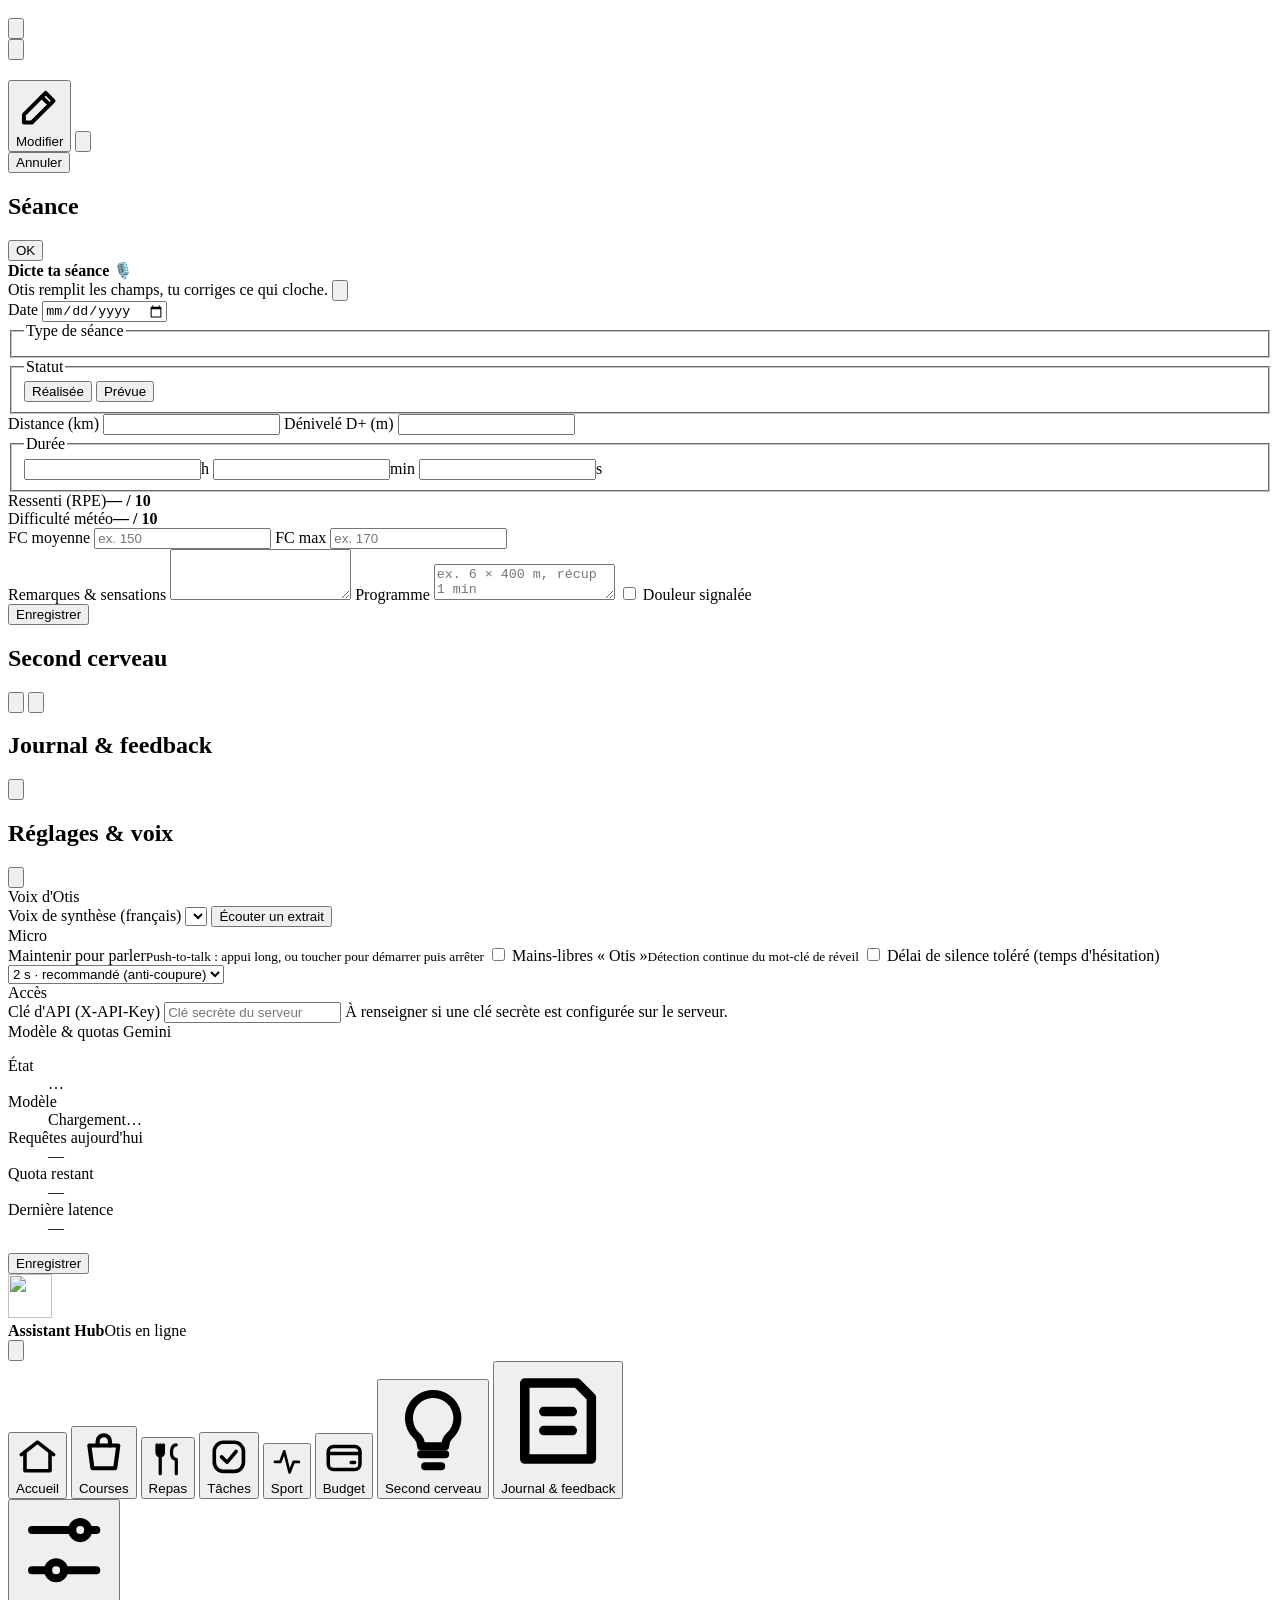
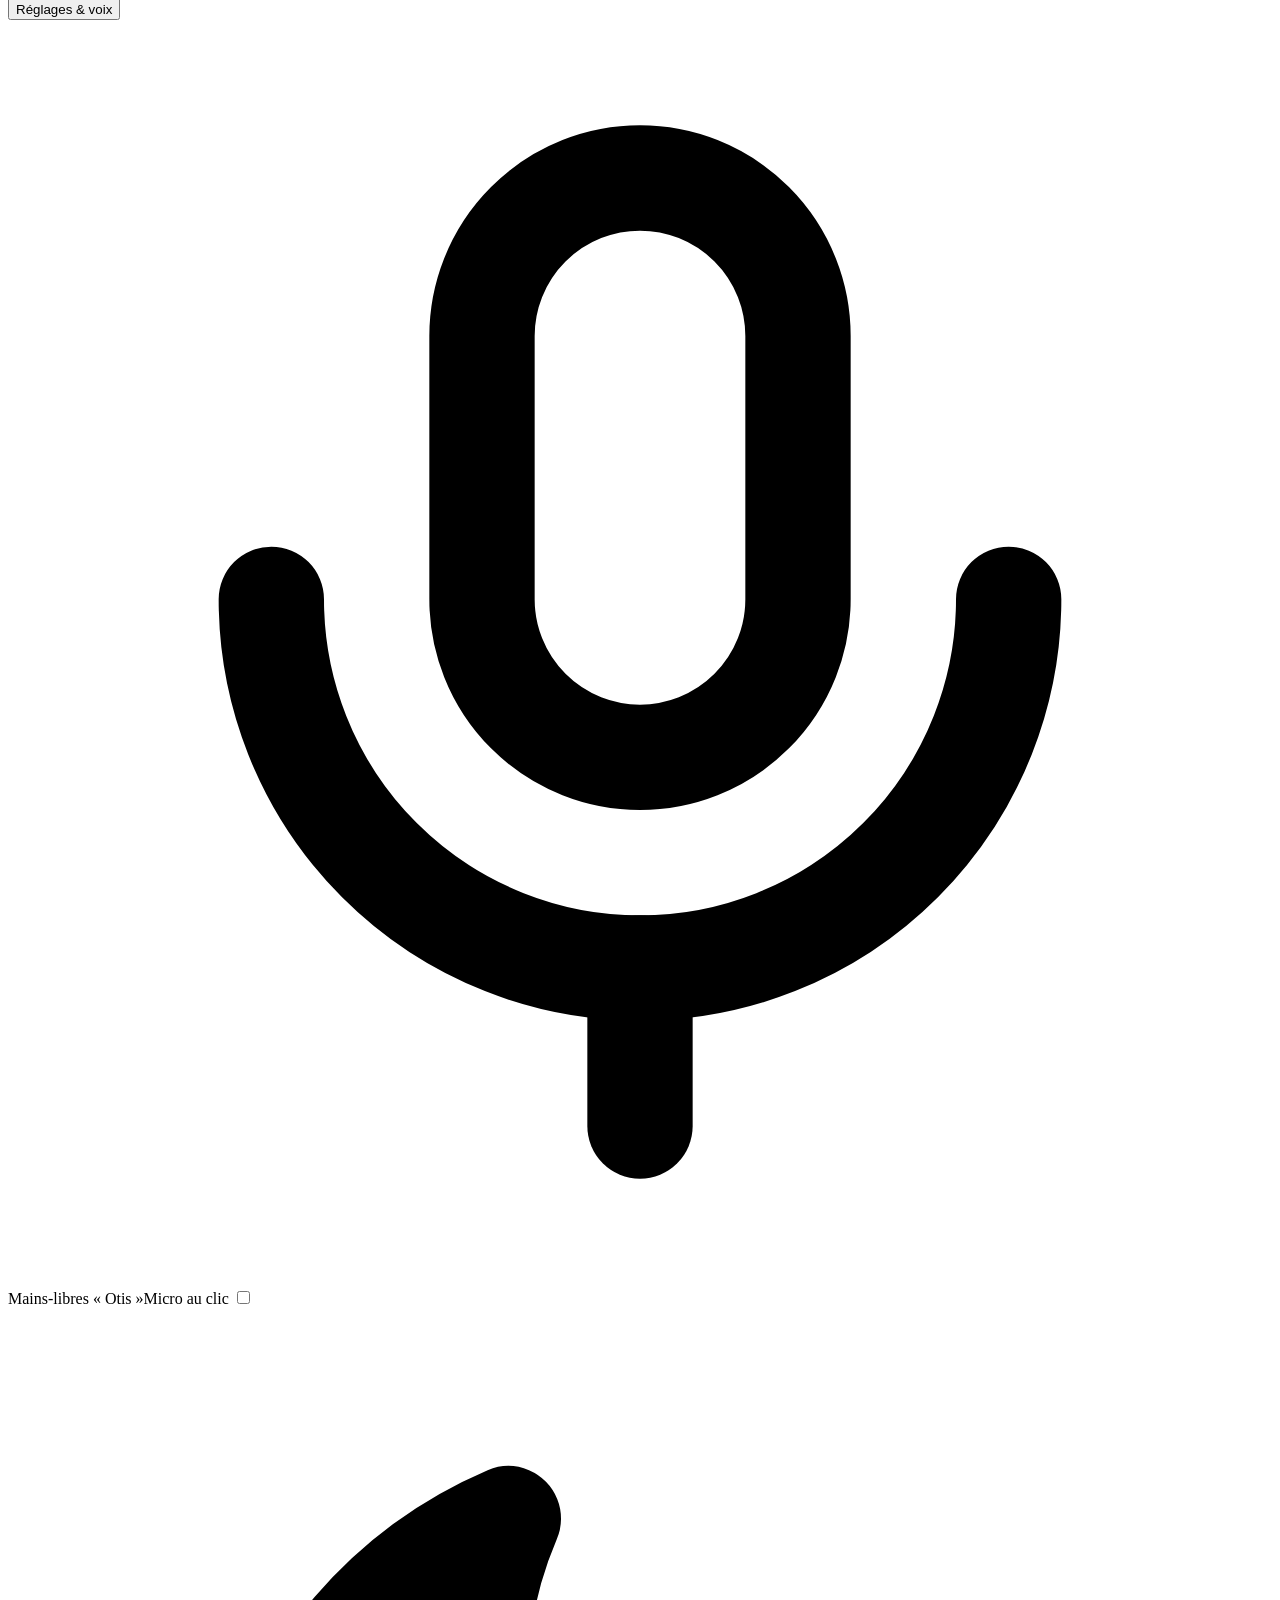
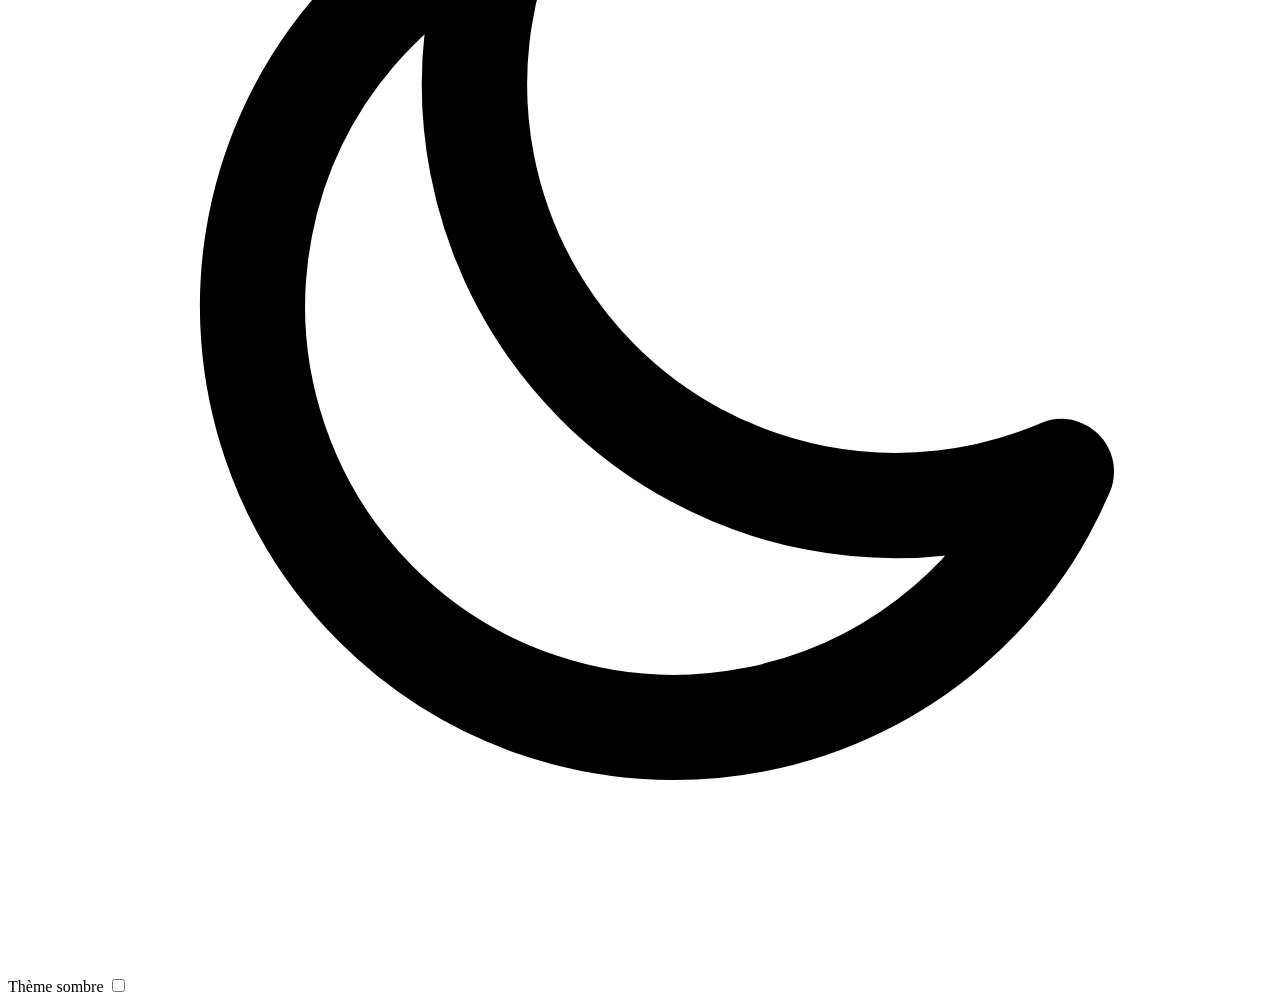
==== commit 992bcb04: "#PAH - budget connector : feat: step 7c installment and split-expense tabs in the Budget form (remai" ====
--- a/app/static/index.html
+++ b/app/static/index.html
@@ -238,28 +238,56 @@
       </div>
       <div class="sheet__body">
         <form class="form" id="budget-form" novalidate>
-          <div class="seg seg--rail" id="budget-form-type">
+          <div class="seg seg--rail budget-form__tabs" id="budget-form-type">
             <button type="button" data-type="depense" aria-pressed="true">Dépense</button>
             <button type="button" data-type="revenu" aria-pressed="false">Revenu</button>
+            <button type="button" data-type="echeancier" aria-pressed="false">Échéancier</button>
+            <button type="button" data-type="multiple" aria-pressed="false">Multiple</button>
           </div>
           <label class="field">
-            <span class="field__label">Montant (€)</span>
+            <span class="field__label" id="budget-form-montant-label">Montant (€)</span>
             <input class="input" type="text" inputmode="decimal" id="budget-form-montant" autocomplete="off" placeholder="12,50" required>
           </label>
-          <div class="field budget-combo">
+          <label class="field" data-types="echeancier">
+            <span class="field__label">Nom (magasin ou achat)</span>
+            <input class="input" type="text" id="budget-form-nom" maxlength="60" autocomplete="off" placeholder="ex. ikea, frigo">
+          </label>
+          <label class="field" data-types="multiple">
+            <span class="field__label">Mot-clé du relevé bancaire</span>
+            <input class="input" type="text" id="budget-form-mot-cle" maxlength="60" autocomplete="off" autocapitalize="off" placeholder="ex. amazon, leclerc">
+          </label>
+          <label class="field" data-types="echeancier">
+            <span class="field__label">Nombre d'échéances</span>
+            <input class="input" type="text" inputmode="numeric" id="budget-form-nb-echeances" autocomplete="off" placeholder="4">
+          </label>
+          <div class="field budget-combo" data-types="depense revenu echeancier">
             <label class="field__label" id="budget-form-categorie-label" for="budget-form-categorie">Catégorie</label>
             <input class="input" type="text" id="budget-form-categorie" role="combobox" aria-autocomplete="list" aria-expanded="false" aria-controls="budget-form-suggestions" autocomplete="off" autocapitalize="off" spellcheck="false" placeholder="Tape « cour », « resto »…" required>
             <ul class="budget-combo__list" id="budget-form-suggestions" role="listbox" aria-labelledby="budget-form-categorie-label" hidden></ul>
           </div>
-          <label class="field">
+          <label class="field" data-types="depense revenu">
             <span class="field__label">Libellé</span>
             <input class="input" type="text" id="budget-form-libelle" maxlength="80" autocomplete="off" placeholder="ex. pain, CAF novembre" required>
           </label>
-          <label class="field">
-            <span class="field__label">Date</span>
+          <label class="field" data-types="depense revenu multiple">
+            <span class="field__label" id="budget-form-date-label">Date</span>
             <input class="input" type="date" id="budget-form-date" required>
           </label>
-          <div class="budget-form__options" id="budget-form-expense-options">
+          <label class="field" data-types="echeancier">
+            <span class="field__label">Mois de la 1re échéance</span>
+            <input class="input" type="month" id="budget-form-mois-debut">
+          </label>
+          <label class="field" data-types="echeancier">
+            <span class="field__label">Commentaire (facultatif)</span>
+            <input class="input" type="text" id="budget-form-commentaire" maxlength="80" autocomplete="off" placeholder="ex. le canapé">
+          </label>
+          <fieldset class="budget-parts" data-types="multiple">
+            <legend>Parts</legend>
+            <div class="budget-parts__list" id="budget-form-parts"></div>
+            <button type="button" class="btn" id="btn-budget-add-part">+ Ajouter une part</button>
+            <p class="budget-parts__remainder" id="budget-form-remainder" aria-live="polite"></p>
+          </fieldset>
+          <div class="budget-form__options" id="budget-form-expense-options" data-types="depense">
             <label class="settings-row">
               <span class="settings-row__text">Payé en Swile<small>Sinon : compte bancaire (Débit)</small></span>
               <span class="switch"><input type="checkbox" id="budget-form-swile" /><span></span></span>
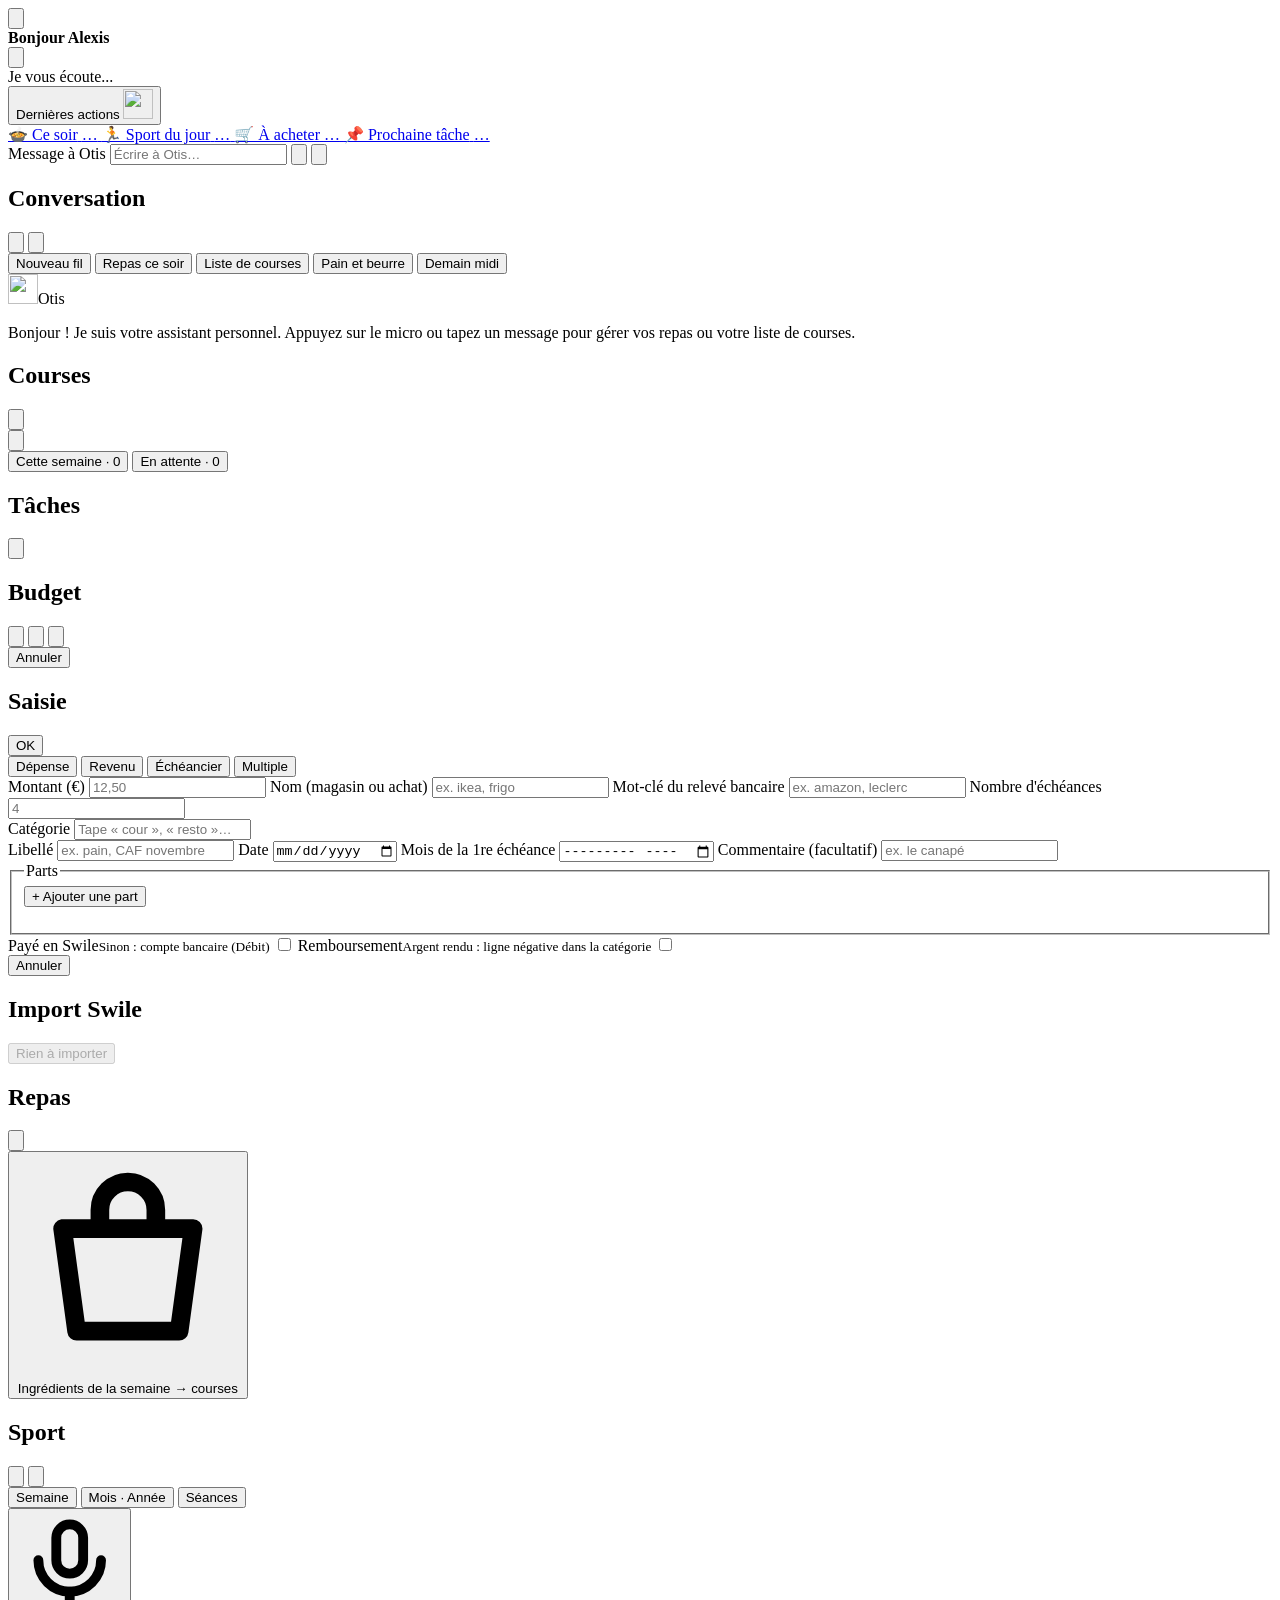
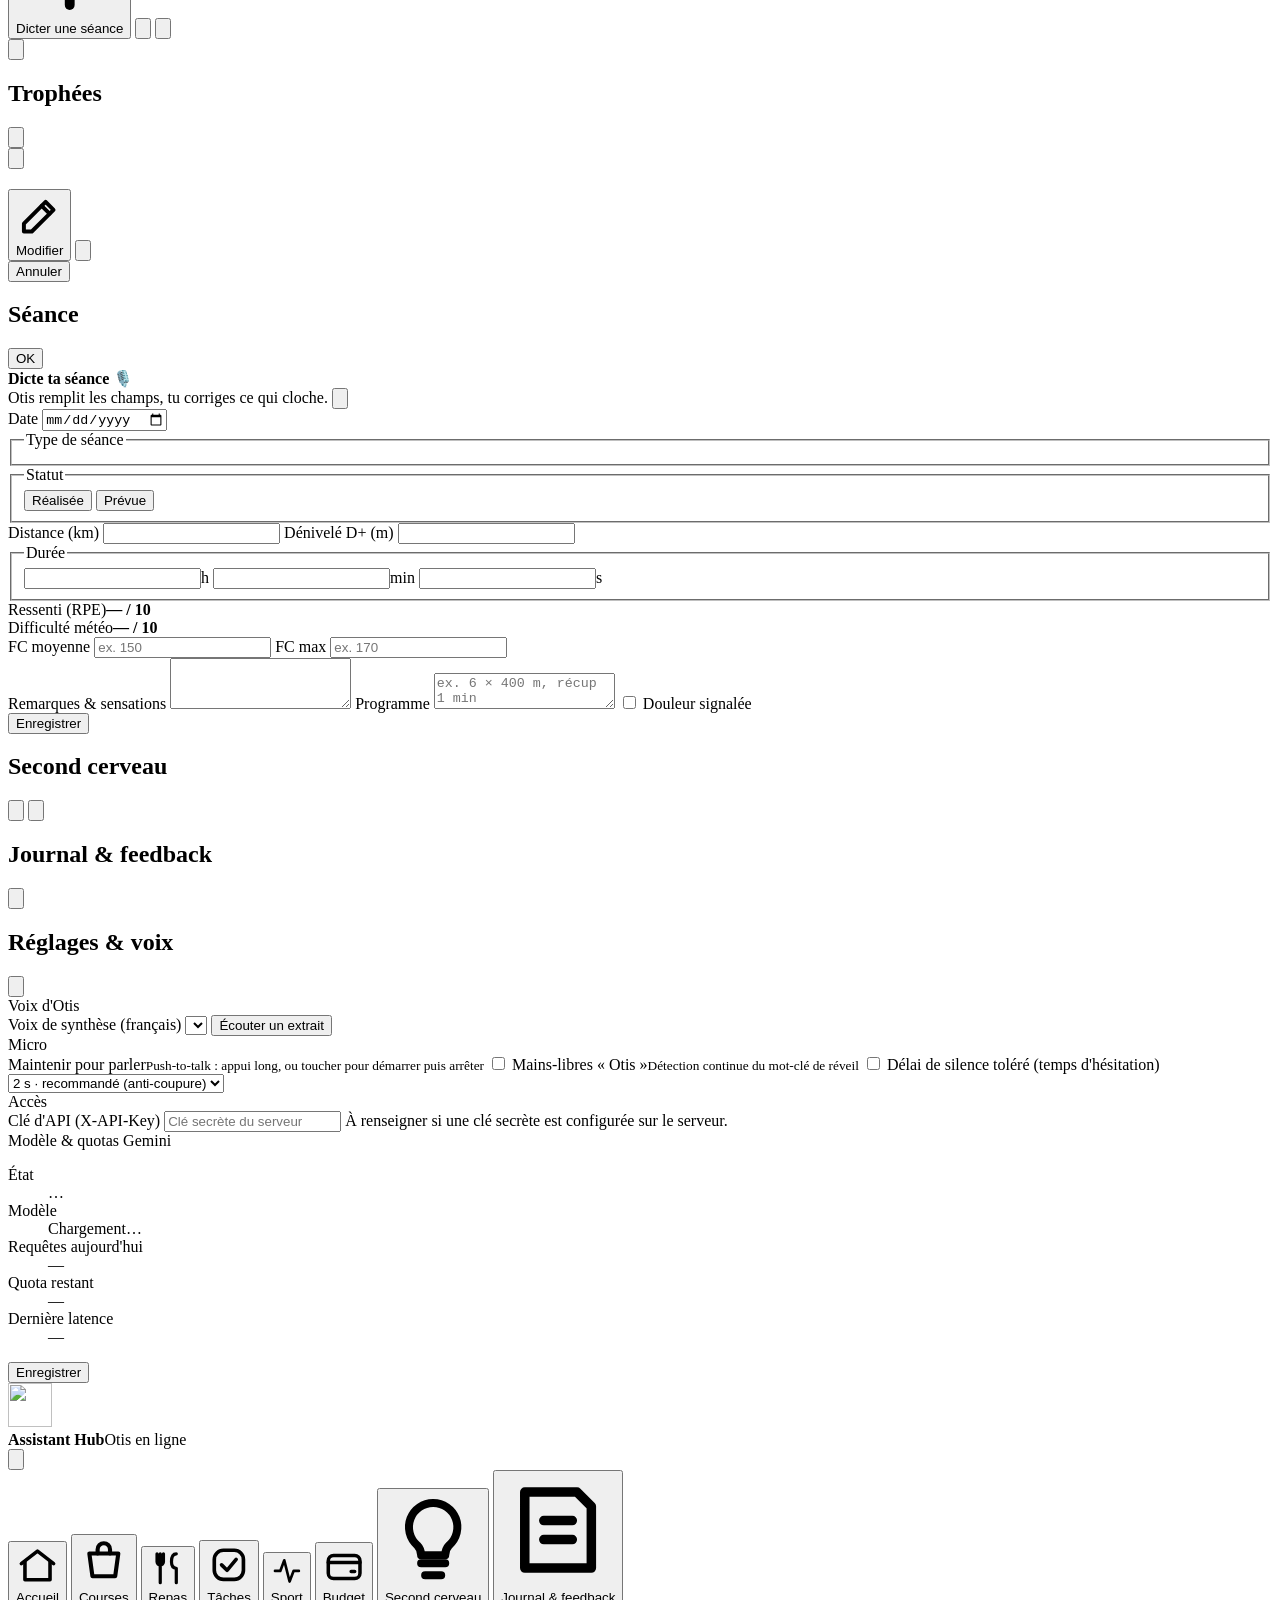
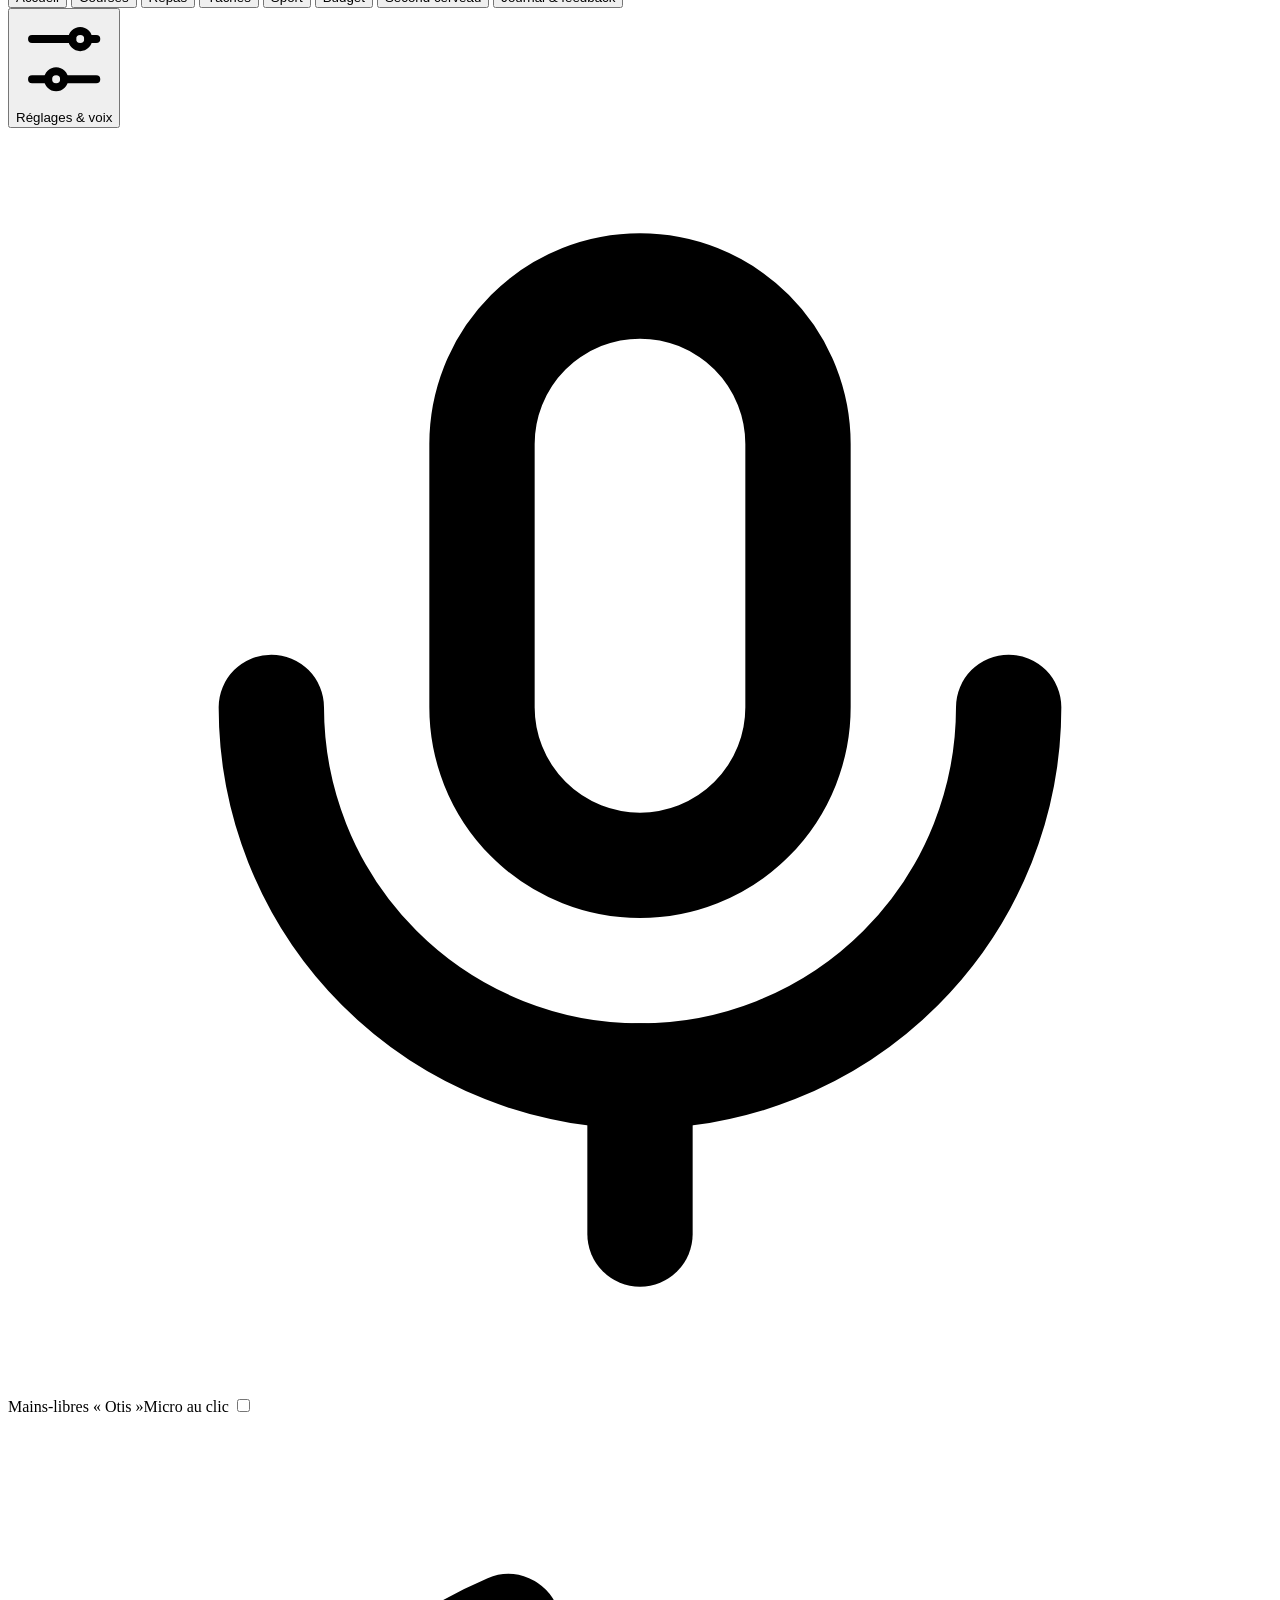
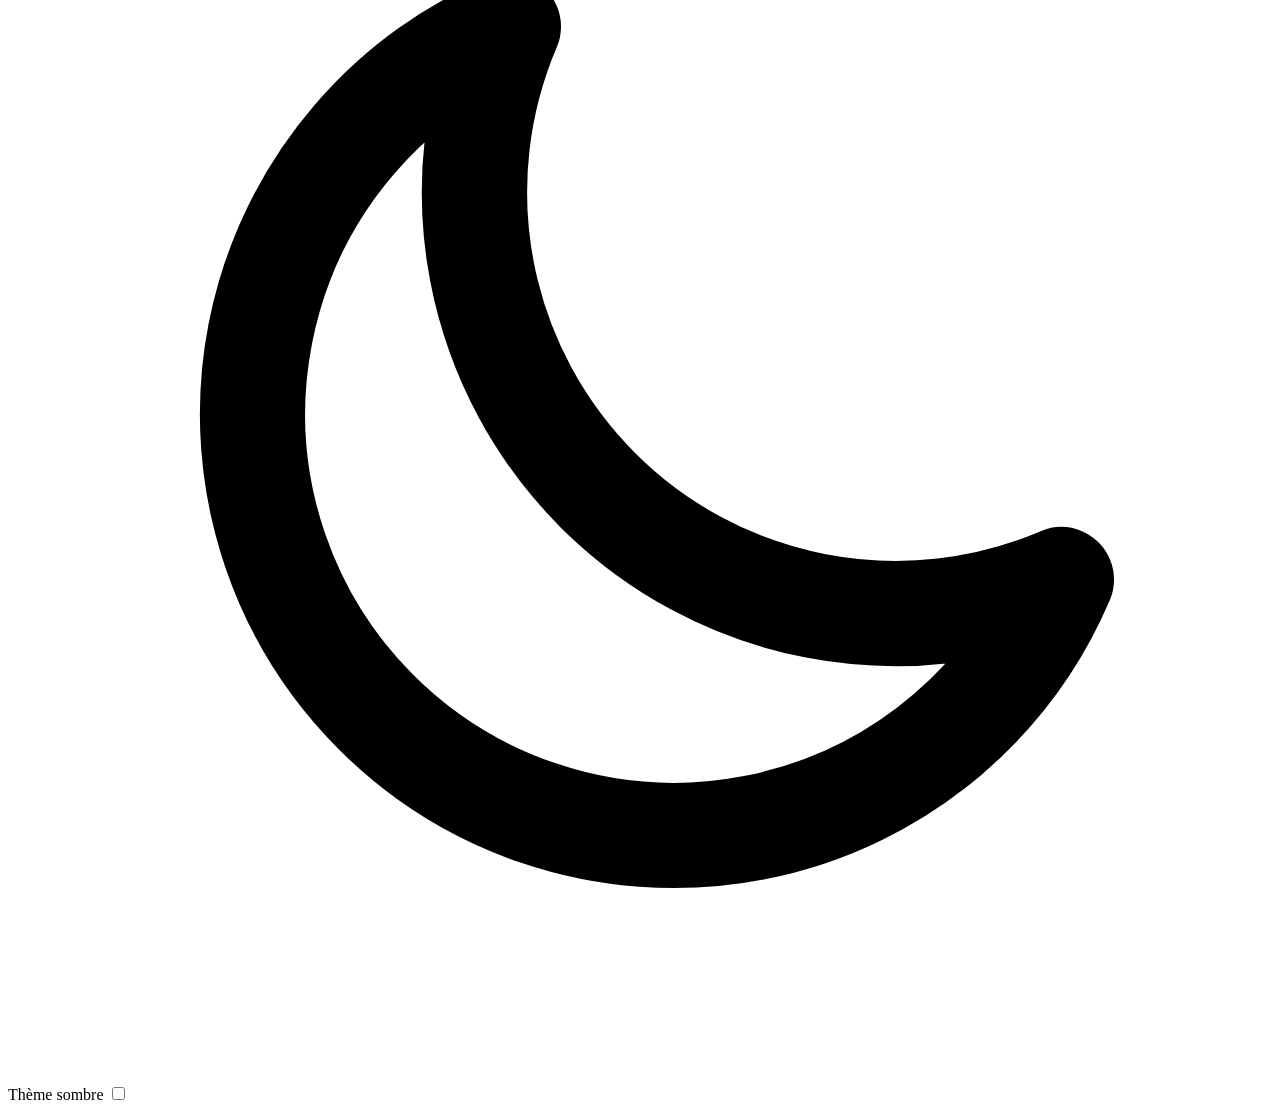
==== commit c971198a: "#PAH - budget connector : feat: step 8 Swile review screen in the PWA (camera button, checkable line" ====
--- a/app/static/index.html
+++ b/app/static/index.html
@@ -219,6 +219,8 @@
       <span class="sheet__handle" aria-hidden="true"></span>
       <div class="sheet__header">
         <h2 class="sheet__title" id="view-budget-title">Budget <small id="budget-month"></small></h2>
+        <button type="button" class="icon-btn" id="btn-budget-swile" aria-label="Importer Swile" aria-haspopup="dialog"><svg viewBox="0 0 24 24" fill="none" stroke="currentColor" stroke-width="2" stroke-linecap="round" stroke-linejoin="round" aria-hidden="true"><path d="M4 8h3l2-3h6l2 3h3v11H4z"/><circle cx="12" cy="13" r="3.5"/></svg></button>
+        <input type="file" id="budget-swile-file" accept="image/*" multiple hidden>
         <button type="button" class="icon-btn" id="btn-budget-add" aria-label="Noter une dépense ou un revenu" aria-haspopup="dialog"><svg viewBox="0 0 24 24" fill="none" stroke="currentColor" stroke-width="2.2" stroke-linecap="round" aria-hidden="true"><path d="M12 5v14M5 12h14"/></svg></button>
         <button type="button" class="icon-btn" data-sheet-close aria-label="Fermer"><svg viewBox="0 0 24 24" fill="none" stroke="currentColor" stroke-width="2.2" stroke-linecap="round" aria-hidden="true"><path d="M6 6l12 12M18 6L6 18"/></svg></button>
       </div>
@@ -298,6 +300,29 @@
             </label>
           </div>
           <p class="sport-form__errors" id="budget-form-errors" role="alert" hidden></p>
+        </form>
+      </div>
+    </section>
+
+    <!-- BUDGET — relecture de l'import Swile par captures (étape 8, feuille empilée, views/budget_swile_view.js) -->
+    <section class="sheet sheet--stacked" id="view-budget-swile" role="dialog" aria-modal="true" aria-labelledby="budget-swile-title" aria-hidden="true" tabindex="-1" inert>
+      <span class="sheet__handle" aria-hidden="true"></span>
+      <div class="sheet__header sport-form__header">
+        <button type="button" class="btn" data-sheet-close>Annuler</button>
+        <h2 class="sport-form__title" id="budget-swile-title">Import Swile</h2>
+        <span aria-hidden="true"></span>
+      </div>
+      <div class="sheet__body">
+        <form class="form budget-swile" id="budget-swile-form" novalidate>
+          <p class="shopping-note muted" id="budget-swile-status" aria-live="polite"></p>
+          <ul class="budget-swile__warnings" id="budget-swile-warnings" hidden></ul>
+          <label class="settings-row" id="budget-swile-balance-row" hidden>
+            <span class="settings-row__text" id="budget-swile-balance"></span>
+            <span class="switch"><input type="checkbox" id="budget-swile-balance-check" /><span></span></span>
+          </label>
+          <div class="budget-swile__lines" id="budget-swile-lines"></div>
+          <p class="sport-form__errors" id="budget-swile-errors" role="alert" hidden></p>
+          <button type="submit" class="btn btn--primary" id="btn-budget-swile-import" disabled>Rien à importer</button>
         </form>
       </div>
     </section>
